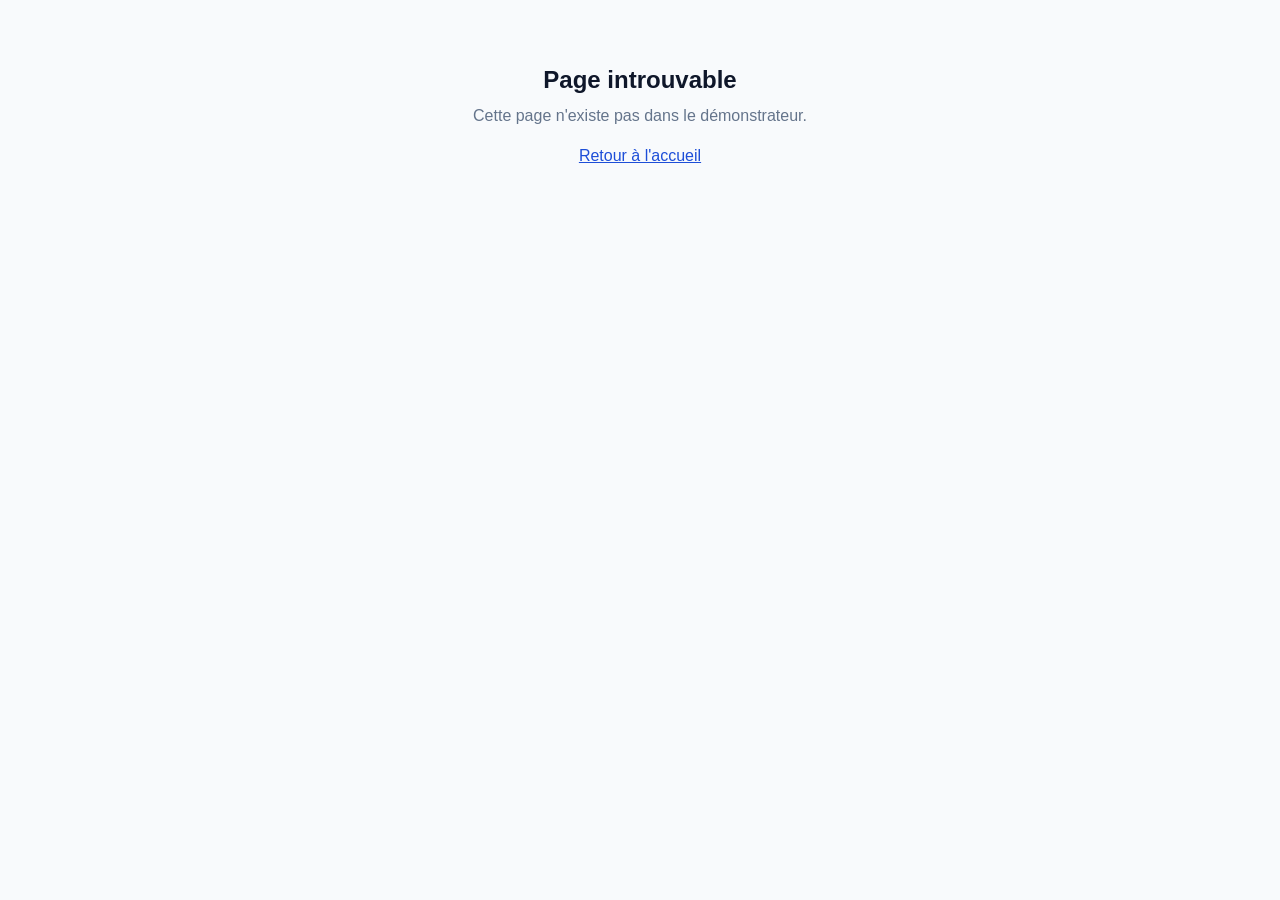
==== 404/index.html @ e0dd06ce "deploy: démonstrateur 07d9b73" ====
<!DOCTYPE html><html lang="fr-CH"><head><meta charSet="utf-8"/><meta name="viewport" content="width=device-width, initial-scale=1"/><link rel="stylesheet" href="/_next/static/chunks/36algj4gby494.css" data-precedence="next"/><link rel="preload" as="script" fetchPriority="low" href="/_next/static/chunks/1cq1qj4xeth47.js"/><script src="/_next/static/chunks/0_6jkbpk-fw45.js" async=""></script><script src="/_next/static/chunks/2whwbpfir5llt.js" async=""></script><script src="/_next/static/chunks/2mz5ivwfuxly3.js" async=""></script><script src="/_next/static/chunks/turbopack-3-ry682tkyiqk.js" async=""></script><script src="/_next/static/chunks/3727-02i72m06.js" async=""></script><script src="/_next/static/chunks/2d64q6y510tt-.js" async=""></script><meta name="robots" content="noindex"/><meta name="theme-color" content="#0B192C"/><title>PROPULSIO — Démonstrateur V0.1</title><meta name="description" content="Démonstrateur de la plateforme de régie immobilière PROPULSIO : cockpit gérant, Pulse Hub, Pulse Home et Pulse Pro, avec des données entièrement fictives."/><link rel="manifest" href="/manifest.webmanifest"/><meta name="robots" content="noindex, nofollow"/><link rel="icon" href="/icon.svg"/><script src="/_next/static/chunks/0cz1d0mv5g_q7.js" noModule=""></script></head><body><div hidden=""><!--$--><!--/$--></div><main class="mx-auto max-w-xl px-4 py-16 text-center"><h1 class="text-2xl font-semibold">Page introuvable</h1><p class="mt-2 text-ink-muted">Cette page n&#x27;existe pas dans le démonstrateur.</p><a class="mt-4 inline-block text-royal underline" href="/">Retour à l&#x27;accueil</a></main><!--$--><!--/$--><script id="_R_">(globalThis["TURBOPACK"] || (globalThis["TURBOPACK"] = [])).push({"otherChunks":["static/chunks/1cq1qj4xeth47.js","static/chunks/0_6jkbpk-fw45.js","static/chunks/2whwbpfir5llt.js","static/chunks/2mz5ivwfuxly3.js"],"runtimeModuleIds":[95637]});</script><script src="/_next/static/chunks/1cq1qj4xeth47.js" async=""></script><script>(self.__next_f=self.__next_f||[]).push([0])</script><script>self.__next_f.push([1,"1:\"$Sreact.fragment\"\n2:\"/_next/static/chunks/3727-02i72m06.js\"\n3:I[42194,[\"$2\"],\"default\"]\n4:I[5817,[\"$2\"],\"default\"]\n5:\"/_next/static/chunks/2d64q6y510tt-.js\"\n6:I[8505,[\"$2\",\"$5\"],\"\"]\na:I[13693,[\"$2\"],\"OutletBoundary\"]\nb:\"$Sreact.suspense\"\nd:\"ViewportBoundary\"\ne:I[13693,[\"$2\"],\"$d\"]\n10:\"MetadataBoundary\"\n11:I[13693,[\"$2\"],\"$10\"]\n13:I[35733,[\"$2\"],\"default\",1]\n:HL[\"/_next/static/chunks/36algj4gby494.css\",\"style\"]\n8:X\n9:[[\"children\",{\"s\":\"__PAGE__\",\"h\":512,\"d\":{\"r\":[\"$\",\"$1\",\"c\",{\"children\":[[\"$\",\"main\",null,{\"className\":\"mx-auto max-w-xl px-4 py-16 text-center\",\"children\":[[\"$\",\"h1\",null,{\"className\":\"text-2xl font-semibold\",\"children\":\"Page introuvable\"}],[\"$\",\"p\",null,{\"className\":\"mt-2 text-ink-muted\",\"children\":\"Cette page n'existe pas dans le démonstrateur.\"}],[\"$\",\"$L6\",null,{\"href\":\"/\",\"className\":\"mt-4 inline-block text-royal underline\",\"children\":\"Retour à l'accueil\"}]]}],[[\"$\",\"script\",\"script-0\",{\"src\":\"/_next/static/chunks/2d64q6y510tt-.js\",\"async\":true,\"nonce\":\"$undefined\"}]],[\"$\",\"$La\",null,{\"children\":[\"$\",\"$b\",null,{\"name\":\"Next.MetadataOutlet\",\"children\":\"$@c\"}]}]]}],\"p\":false,\"v\":null}}]]\n7:[[\"children\",{\"s\":\"/_not-found\",\"h\":512,\"d\":{\"r\":[\"$\",\"$1\",\"c\",{\"children\":[null,[\"$\",\"$L3\",null,{\"parallelRouterKey\":\"children\",\"error\":\"$undefined\",\"errorStyles\":\"$undefined\",\"errorScripts\":\"$undefined\",\"template\":[\"$\",\"$L4\",null,{}],\"templateStyles\":\"$undefined\",\"templateScripts\":\"$undefined\",\"notFound\":\"$undefined\",\"forbidden\":\"$undefined\",\"unauthorized\":\"$undefined\"}]]}],\"p\":false,\"v\":\"$8\"},\"c\":\"$Q9\"}]]\n"])</script><script>self.__next_f.push([1,"0:{\"P\":null,\"c\":[\"\",\"_not-found\",\"\"],\"q\":\"\",\"i\":false,\"t\":{\"t\":{\"s\":\"\",\"h\":528,\"d\":{\"r\":[\"$\",\"$1\",\"c\",{\"children\":[[[\"$\",\"link\",\"0\",{\"rel\":\"stylesheet\",\"href\":\"/_next/static/chunks/36algj4gby494.css\",\"precedence\":\"next\",\"crossOrigin\":\"$undefined\",\"nonce\":\"$undefined\"}],[\"$\",\"script\",\"script-0\",{\"src\":\"/_next/static/chunks/3727-02i72m06.js\",\"async\":true,\"nonce\":\"$undefined\"}]],[\"$\",\"html\",null,{\"lang\":\"fr-CH\",\"children\":[\"$\",\"body\",null,{\"children\":[\"$\",\"$L3\",null,{\"parallelRouterKey\":\"children\",\"error\":\"$undefined\",\"errorStyles\":\"$undefined\",\"errorScripts\":\"$undefined\",\"template\":[\"$\",\"$L4\",null,{}],\"templateStyles\":\"$undefined\",\"templateScripts\":\"$undefined\",\"notFound\":[[\"$\",\"main\",null,{\"className\":\"mx-auto max-w-xl px-4 py-16 text-center\",\"children\":[[\"$\",\"h1\",null,{\"className\":\"text-2xl font-semibold\",\"children\":\"Page introuvable\"}],[\"$\",\"p\",null,{\"className\":\"mt-2 text-ink-muted\",\"children\":\"Cette page n'existe pas dans le démonstrateur.\"}],[\"$\",\"$L6\",null,{\"href\":\"/\",\"className\":\"mt-4 inline-block text-royal underline\",\"children\":\"Retour à l'accueil\"}]]}],[]],\"forbidden\":\"$undefined\",\"unauthorized\":\"$undefined\"}]}]}]]}],\"p\":false,\"v\":null},\"c\":\"$Q7\"},\"h\":{\"r\":[\"$\",\"$1\",\"h\",{\"children\":[[\"$\",\"meta\",null,{\"name\":\"robots\",\"content\":\"noindex\"}],[\"$\",\"$Le\",null,{\"children\":\"$Lf\"}],[\"$\",\"$L11\",null,{\"children\":[[\"$\",\"div\",null,{\"hidden\":true,\"children\":[\"$\",\"$b\",null,{\"name\":\"Next.Metadata\",\"children\":\"$L12\"}]}],null]}],null]}],\"p\":false,\"v\":null}},\"m\":\"$undefined\",\"G\":[\"$13\",[[\"$\",\"link\",\"0\",{\"rel\":\"stylesheet\",\"href\":\"/_next/static/chunks/36algj4gby494.css\",\"precedence\":\"next\",\"crossOrigin\":\"$undefined\",\"nonce\":\"$undefined\"}]]],\"S\":true,\"r\":\"$undefined\",\"s\":\"$undefined\",\"a\":\"$undefined\",\"l\":\"$undefined\",\"p\":\"$undefined\",\"d\":\"$undefined\",\"b\":\"DPXhPSD0Ulr1evKCI569k\"}\n"])</script><script>self.__next_f.push([1,"8:C\nf:[[\"$\",\"meta\",\"0\",{\"charSet\":\"utf-8\"}],[\"$\",\"meta\",\"1\",{\"name\":\"viewport\",\"content\":\"width=device-width, initial-scale=1\"}],[\"$\",\"meta\",\"2\",{\"name\":\"theme-color\",\"content\":\"#0B192C\"}]]\n"])</script><script>self.__next_f.push([1,"14:I[14017,[\"$2\"],\"IconMark\"]\nc:null\n12:[[\"$\",\"title\",\"0\",{\"children\":\"PROPULSIO — Démonstrateur V0.1\"}],[\"$\",\"meta\",\"1\",{\"name\":\"description\",\"content\":\"Démonstrateur de la plateforme de régie immobilière PROPULSIO : cockpit gérant, Pulse Hub, Pulse Home et Pulse Pro, avec des données entièrement fictives.\"}],[\"$\",\"link\",\"2\",{\"rel\":\"manifest\",\"href\":\"/manifest.webmanifest\",\"crossOrigin\":\"$undefined\"}],[\"$\",\"meta\",\"3\",{\"name\":\"robots\",\"content\":\"noindex, nofollow\"}],[\"$\",\"link\",\"4\",{\"rel\":\"icon\",\"href\":\"/icon.svg\"}],[\"$\",\"$L14\",\"5\",{}]]\n"])</script></body></html>
---- _next/static/chunks/36algj4gby494.css ----
@layer properties{@supports (((-webkit-hyphens:none)) and (not (margin-trim:inline))) or ((-moz-orient:inline) and (not (color:rgb(from red r g b)))){*,:before,:after,::backdrop{--tw-rotate-x:initial;--tw-rotate-y:initial;--tw-rotate-z:initial;--tw-skew-x:initial;--tw-skew-y:initial;--tw-space-y-reverse:0;--tw-divide-y-reverse:0;--tw-border-style:solid;--tw-leading:initial;--tw-font-weight:initial;--tw-tracking:initial;--tw-ordinal:initial;--tw-slashed-zero:initial;--tw-numeric-figure:initial;--tw-numeric-spacing:initial;--tw-numeric-fraction:initial;--tw-shadow:0 0 #0000;--tw-shadow-color:initial;--tw-shadow-alpha:100%;--tw-inset-shadow:0 0 #0000;--tw-inset-shadow-color:initial;--tw-inset-shadow-alpha:100%;--tw-ring-color:initial;--tw-ring-shadow:0 0 #0000;--tw-inset-ring-color:initial;--tw-inset-ring-shadow:0 0 #0000;--tw-ring-inset:initial;--tw-ring-offset-width:0px;--tw-ring-offset-color:#fff;--tw-ring-offset-shadow:0 0 #0000;--tw-outline-style:solid}}}@layer theme{:root,:host{--color-white:#fff;--spacing:.25rem;--container-xs:20rem;--container-xl:36rem;--container-2xl:42rem;--container-3xl:48rem;--container-6xl:72rem;--text-xs:.75rem;--text-xs--line-height:calc(1 / .75);--text-sm:.875rem;--text-sm--line-height:calc(1.25 / .875);--text-base:1rem;--text-base--line-height:calc(1.5 / 1);--text-lg:1.125rem;--text-lg--line-height:calc(1.75 / 1.125);--text-xl:1.25rem;--text-xl--line-height:calc(1.75 / 1.25);--text-2xl:1.5rem;--text-2xl--line-height:calc(2 / 1.5);--text-3xl:1.875rem;--text-3xl--line-height:calc(2.25 / 1.875);--text-4xl:2.25rem;--text-4xl--line-height:calc(2.5 / 2.25);--font-weight-medium:500;--font-weight-semibold:600;--tracking-wide:.025em;--leading-tight:1.25;--radius-md:.375rem;--radius-lg:.5rem;--default-transition-duration:.15s;--default-transition-timing-function:cubic-bezier(.4, 0, .2, 1);--default-font-family:"Helvetica Neue", "Inter", Helvetica, Arial, sans-serif;--default-mono-font-family:"JetBrains Mono", Menlo, monospace}}@layer base{*,:after,:before,::backdrop{box-sizing:border-box;border:0 solid;margin:0;padding:0}::file-selector-button{box-sizing:border-box;border:0 solid;margin:0;padding:0}html,:host{-webkit-text-size-adjust:100%;tab-size:4;line-height:1.5;font-family:var(--default-font-family,-apple-system, BlinkMacSystemFont, "Segoe UI", Roboto, "Helvetica Neue", "Noto Sans", Arial, sans-serif, "Apple Color Emoji", "Segoe UI Emoji", "Segoe UI Symbol", "Noto Color Emoji");font-feature-settings:var(--default-font-feature-settings,normal);font-variation-settings:var(--default-font-variation-settings,normal);-webkit-tap-highlight-color:transparent}hr{height:0;color:inherit;border-top-width:1px}abbr:where([title]){-webkit-text-decoration:underline dotted;text-decoration:underline dotted}h1,h2,h3,h4,h5,h6{font-size:inherit;font-weight:inherit}a{color:inherit;-webkit-text-decoration:inherit;-webkit-text-decoration:inherit;-webkit-text-decoration:inherit;-webkit-text-decoration:inherit;text-decoration:inherit}b,strong{font-weight:bolder}code,kbd,samp,pre{font-family:var(--default-mono-font-family,ui-monospace, SFMono-Regular, Menlo, Monaco, Consolas, "Liberation Mono", "Courier New", monospace);font-feature-settings:var(--default-mono-font-feature-settings,normal);font-variation-settings:var(--default-mono-font-variation-settings,normal);font-size:1em}small{font-size:80%}sub,sup{vertical-align:baseline;font-size:75%;line-height:0;position:relative}sub{bottom:-.25em}sup{top:-.5em}table{text-indent:0;border-color:inherit;border-collapse:collapse}:-moz-focusring:where(:not(iframe)){outline:auto}progress{vertical-align:baseline}summary{display:list-item}ol,ul,menu{list-style:none}img,svg,video,canvas,audio,iframe,embed,object{vertical-align:middle;display:block}img,video{max-width:100%;height:auto}button,input,select,optgroup,textarea{font:inherit;font-feature-settings:inherit;font-variation-settings:inherit;letter-spacing:inherit;color:inherit;opacity:1;background-color:#0000;border-radius:0}::file-selector-button{font:inherit;font-feature-settings:inherit;font-variation-settings:inherit;letter-spacing:inherit;color:inherit;opacity:1;background-color:#0000;border-radius:0}:where(select:is([multiple],[size])) optgroup{font-weight:bolder}:where(select:is([multiple],[size])) optgroup option{padding-inline-start:20px}::file-selector-button{margin-inline-end:4px}::placeholder{opacity:1}@supports (not ((-webkit-appearance:-apple-pay-button))) or (contain-intrinsic-size:1px){::placeholder{color:currentColor}@supports (color:color-mix(in lab, red, red)){::placeholder{color:color-mix(in oklab, currentcolor 50%, transparent)}}}textarea{resize:vertical}::-webkit-search-decoration{-webkit-appearance:none}::-webkit-date-and-time-value{min-height:1lh;text-align:inherit}::-webkit-datetime-edit{display:inline-flex}::-webkit-datetime-edit-fields-wrapper{padding:0}::-webkit-datetime-edit{padding-block:0}::-webkit-datetime-edit-year-field{padding-block:0}::-webkit-datetime-edit-month-field{padding-block:0}::-webkit-datetime-edit-day-field{padding-block:0}::-webkit-datetime-edit-hour-field{padding-block:0}::-webkit-datetime-edit-minute-field{padding-block:0}::-webkit-datetime-edit-second-field{padding-block:0}::-webkit-datetime-edit-millisecond-field{padding-block:0}::-webkit-datetime-edit-meridiem-field{padding-block:0}::-webkit-calendar-picker-indicator{line-height:1}:-moz-ui-invalid{box-shadow:none}button,input:where([type=button],[type=reset],[type=submit]){appearance:button}::file-selector-button{appearance:button}::-webkit-inner-spin-button{height:auto}::-webkit-outer-spin-button{height:auto}[hidden]:where(:not([hidden=until-found])){display:none!important}}@layer components;@layer utilities{.visible{visibility:visible}.sr-only{clip-path:inset(50%);white-space:nowrap;border-width:0;width:1px;height:1px;margin:-1px;padding:0;position:absolute;overflow:hidden}.mx-auto{margin-inline:auto}.-mt-2{margin-top:calc(var(--spacing) * -2)}.mt-0\.5{margin-top:calc(var(--spacing) * .5)}.mt-1{margin-top:var(--spacing)}.mt-1\.5{margin-top:calc(var(--spacing) * 1.5)}.mt-2{margin-top:calc(var(--spacing) * 2)}.mt-3{margin-top:calc(var(--spacing) * 3)}.mt-4{margin-top:calc(var(--spacing) * 4)}.mt-6{margin-top:calc(var(--spacing) * 6)}.mb-3{margin-bottom:calc(var(--spacing) * 3)}.ml-auto{margin-left:auto}.line-clamp-2{-webkit-line-clamp:2;-webkit-box-orient:vertical;display:-webkit-box;overflow:hidden}.block{display:block}.flex{display:flex}.grid{display:grid}.hidden{display:none}.inline-block{display:inline-block}.inline-flex{display:inline-flex}.size-2{width:calc(var(--spacing) * 2);height:calc(var(--spacing) * 2)}.size-3\.5{width:calc(var(--spacing) * 3.5);height:calc(var(--spacing) * 3.5)}.size-4{width:calc(var(--spacing) * 4);height:calc(var(--spacing) * 4)}.size-5{width:calc(var(--spacing) * 5);height:calc(var(--spacing) * 5)}.size-6{width:calc(var(--spacing) * 6);height:calc(var(--spacing) * 6)}.size-7{width:calc(var(--spacing) * 7);height:calc(var(--spacing) * 7)}.size-20{width:calc(var(--spacing) * 20);height:calc(var(--spacing) * 20)}.h-1\.5{height:calc(var(--spacing) * 1.5)}.h-2{height:calc(var(--spacing) * 2)}.h-6{height:calc(var(--spacing) * 6)}.h-7{height:calc(var(--spacing) * 7)}.h-8{height:calc(var(--spacing) * 8)}.h-9{height:calc(var(--spacing) * 9)}.h-10{height:calc(var(--spacing) * 10)}.h-12{height:calc(var(--spacing) * 12)}.h-full{height:100%}.min-h-dvh{min-height:100dvh}.w-36{width:calc(var(--spacing) * 36)}.w-auto{width:auto}.w-full{width:100%}.max-w-2xl{max-width:var(--container-2xl)}.max-w-3xl{max-width:var(--container-3xl)}.max-w-6xl{max-width:var(--container-6xl)}.max-w-xl{max-width:var(--container-xl)}.max-w-xs{max-width:var(--container-xs)}.min-w-0{min-width:0}.min-w-\[720px\]{min-width:720px}.min-w-\[760px\]{min-width:760px}.flex-1{flex:1}.shrink-0{flex-shrink:0}.transform{transform:var(--tw-rotate-x,) var(--tw-rotate-y,) var(--tw-rotate-z,) var(--tw-skew-x,) var(--tw-skew-y,)}.cursor-pointer{cursor:pointer}.list-decimal{list-style-type:decimal}.list-disc{list-style-type:disc}.grid-cols-2{grid-template-columns:repeat(2,minmax(0,1fr))}.flex-col{flex-direction:column}.flex-wrap{flex-wrap:wrap}.items-baseline{align-items:baseline}.items-center{align-items:center}.items-end{align-items:flex-end}.items-start{align-items:flex-start}.justify-between{justify-content:space-between}.justify-center{justify-content:center}.gap-1{gap:var(--spacing)}.gap-1\.5{gap:calc(var(--spacing) * 1.5)}.gap-2{gap:calc(var(--spacing) * 2)}.gap-3{gap:calc(var(--spacing) * 3)}.gap-4{gap:calc(var(--spacing) * 4)}.gap-5{gap:calc(var(--spacing) * 5)}:where(.space-y-0\.5>:not(:last-child)){--tw-space-y-reverse:0;margin-block-start:calc(calc(var(--spacing) * .5) * var(--tw-space-y-reverse));margin-block-end:calc(calc(var(--spacing) * .5) * calc(1 - var(--tw-space-y-reverse)))}:where(.space-y-1>:not(:last-child)){--tw-space-y-reverse:0;margin-block-start:calc(var(--spacing) * var(--tw-space-y-reverse));margin-block-end:calc(var(--spacing) * calc(1 - var(--tw-space-y-reverse)))}:where(.space-y-2>:not(:last-child)){--tw-space-y-reverse:0;margin-block-start:calc(calc(var(--spacing) * 2) * var(--tw-space-y-reverse));margin-block-end:calc(calc(var(--spacing) * 2) * calc(1 - var(--tw-space-y-reverse)))}:where(.space-y-3>:not(:last-child)){--tw-space-y-reverse:0;margin-block-start:calc(calc(var(--spacing) * 3) * var(--tw-space-y-reverse));margin-block-end:calc(calc(var(--spacing) * 3) * calc(1 - var(--tw-space-y-reverse)))}:where(.space-y-4>:not(:last-child)){--tw-space-y-reverse:0;margin-block-start:calc(calc(var(--spacing) * 4) * var(--tw-space-y-reverse));margin-block-end:calc(calc(var(--spacing) * 4) * calc(1 - var(--tw-space-y-reverse)))}:where(.space-y-5>:not(:last-child)){--tw-space-y-reverse:0;margin-block-start:calc(calc(var(--spacing) * 5) * var(--tw-space-y-reverse));margin-block-end:calc(calc(var(--spacing) * 5) * calc(1 - var(--tw-space-y-reverse)))}:where(.space-y-6>:not(:last-child)){--tw-space-y-reverse:0;margin-block-start:calc(calc(var(--spacing) * 6) * var(--tw-space-y-reverse));margin-block-end:calc(calc(var(--spacing) * 6) * calc(1 - var(--tw-space-y-reverse)))}:where(.space-y-10>:not(:last-child)){--tw-space-y-reverse:0;margin-block-start:calc(calc(var(--spacing) * 10) * var(--tw-space-y-reverse));margin-block-end:calc(calc(var(--spacing) * 10) * calc(1 - var(--tw-space-y-reverse)))}.gap-x-2{column-gap:calc(var(--spacing) * 2)}.gap-x-4{column-gap:calc(var(--spacing) * 4)}.gap-y-1{row-gap:var(--spacing)}.gap-y-2{row-gap:calc(var(--spacing) * 2)}:where(.divide-y>:not(:last-child)){--tw-divide-y-reverse:0;border-bottom-style:var(--tw-border-style);border-top-style:var(--tw-border-style);border-top-width:calc(1px * var(--tw-divide-y-reverse));border-bottom-width:calc(1px * calc(1 - var(--tw-divide-y-reverse)))}:where(.divide-line>:not(:last-child)){border-color:var(--border-subtle)}.truncate{text-overflow:ellipsis;white-space:nowrap;overflow:hidden}.overflow-hidden{overflow:hidden}.overflow-x-auto{overflow-x:auto}.rounded-full{border-radius:2147483647px}.rounded-lg{border-radius:var(--radius-lg)}.rounded-md{border-radius:var(--radius-md)}.border{border-style:var(--tw-border-style);border-width:1px}.border-t{border-top-style:var(--tw-border-style);border-top-width:1px}.border-b{border-bottom-style:var(--tw-border-style);border-bottom-width:1px}.border-b-2{border-bottom-style:var(--tw-border-style);border-bottom-width:2px}.border-dashed{--tw-border-style:dashed;border-style:dashed}.border-ai-border{border-color:var(--state-ai-border)}.border-critical-border{border-color:var(--state-critical-border)}.border-human-border{border-color:var(--state-human-border)}.border-inherit{border-color:inherit}.border-line{border-color:var(--border-subtle)}.border-line-dark{border-color:var(--border-dark)}.border-ok-border{border-color:var(--state-ok-border)}.border-pulse{border-color:var(--cyan-pulse)}.border-royal{border-color:var(--royal-blue)}.border-transparent{border-color:#0000}.bg-ai-bg{background-color:var(--state-ai-bg)}.bg-canvas{background-color:var(--bg-canvas)}.bg-critical-bg{background-color:var(--state-critical-bg)}.bg-critical-text{background-color:var(--state-critical-text)}.bg-cyan-dark{background-color:var(--cyan-dark)}.bg-human-bg{background-color:var(--state-human-bg)}.bg-ink-light{background-color:var(--text-muted-light)}.bg-muted{background-color:var(--bg-muted)}.bg-navy{background-color:var(--navy-primary)}.bg-navy-card{background-color:var(--navy-card)}.bg-navy-deep{background-color:var(--navy-deep)}.bg-ok-bg{background-color:var(--state-ok-bg)}.bg-pulse{background-color:var(--cyan-pulse)}.bg-royal{background-color:var(--royal-blue)}.bg-surface{background-color:var(--bg-surface)}.object-cover{object-fit:cover}.p-1{padding:var(--spacing)}.p-2{padding:calc(var(--spacing) * 2)}.p-3{padding:calc(var(--spacing) * 3)}.p-4{padding:calc(var(--spacing) * 4)}.p-5{padding:calc(var(--spacing) * 5)}.px-2{padding-inline:calc(var(--spacing) * 2)}.px-3{padding-inline:calc(var(--spacing) * 3)}.px-4{padding-inline:calc(var(--spacing) * 4)}.px-6{padding-inline:calc(var(--spacing) * 6)}.py-0\.5{padding-block:calc(var(--spacing) * .5)}.py-1{padding-block:var(--spacing)}.py-1\.5{padding-block:calc(var(--spacing) * 1.5)}.py-2{padding-block:calc(var(--spacing) * 2)}.py-3{padding-block:calc(var(--spacing) * 3)}.py-6{padding-block:calc(var(--spacing) * 6)}.py-10{padding-block:calc(var(--spacing) * 10)}.py-12{padding-block:calc(var(--spacing) * 12)}.py-16{padding-block:calc(var(--spacing) * 16)}.pt-0\.5{padding-top:calc(var(--spacing) * .5)}.pt-1{padding-top:var(--spacing)}.pt-3{padding-top:calc(var(--spacing) * 3)}.pb-2{padding-bottom:calc(var(--spacing) * 2)}.pl-5{padding-left:calc(var(--spacing) * 5)}.text-center{text-align:center}.text-left{text-align:left}.text-right{text-align:right}.align-top{vertical-align:top}.font-mono{font-family:JetBrains Mono,Menlo,monospace}.text-2xl{font-size:var(--text-2xl);line-height:var(--tw-leading,var(--text-2xl--line-height))}.text-3xl{font-size:var(--text-3xl);line-height:var(--tw-leading,var(--text-3xl--line-height))}.text-base{font-size:var(--text-base);line-height:var(--tw-leading,var(--text-base--line-height))}.text-lg{font-size:var(--text-lg);line-height:var(--tw-leading,var(--text-lg--line-height))}.text-sm{font-size:var(--text-sm);line-height:var(--tw-leading,var(--text-sm--line-height))}.text-xl{font-size:var(--text-xl);line-height:var(--tw-leading,var(--text-xl--line-height))}.text-xs{font-size:var(--text-xs);line-height:var(--tw-leading,var(--text-xs--line-height))}.text-\[11px\]{font-size:11px}.leading-8{--tw-leading:calc(var(--spacing) * 8);line-height:calc(var(--spacing) * 8)}.leading-tight{--tw-leading:var(--leading-tight);line-height:var(--leading-tight)}.font-medium{--tw-font-weight:var(--font-weight-medium);font-weight:var(--font-weight-medium)}.font-semibold{--tw-font-weight:var(--font-weight-semibold);font-weight:var(--font-weight-semibold)}.tracking-wide{--tw-tracking:var(--tracking-wide);letter-spacing:var(--tracking-wide)}.whitespace-nowrap{white-space:nowrap}.text-ai-text{color:var(--state-ai-text)}.text-critical-text{color:var(--state-critical-text)}.text-cyan-dark{color:var(--cyan-dark)}.text-cyan-light{color:var(--cyan-light)}.text-human-text{color:var(--state-human-text)}.text-ice{color:var(--ice-tint)}.text-ink{color:var(--text-primary)}.text-ink-2{color:var(--text-secondary)}.text-ink-light{color:var(--text-muted-light)}.text-ink-muted{color:var(--text-muted)}.text-ok-text{color:var(--state-ok-text)}.text-royal{color:var(--royal-blue)}.text-white{color:var(--color-white)}.uppercase{text-transform:uppercase}.tabular-nums{--tw-numeric-spacing:tabular-nums;font-variant-numeric:var(--tw-ordinal,) var(--tw-slashed-zero,) var(--tw-numeric-figure,) var(--tw-numeric-spacing,) var(--tw-numeric-fraction,)}.underline{text-decoration-line:underline}.underline-offset-2{text-underline-offset:2px}.shadow{--tw-shadow:0 1px 3px 0 var(--tw-shadow-color,#0000001a), 0 1px 2px -1px var(--tw-shadow-color,#0000001a);box-shadow:var(--tw-inset-shadow), var(--tw-inset-ring-shadow), var(--tw-ring-offset-shadow), var(--tw-ring-shadow), var(--tw-shadow)}.transition-colors{transition-property:color,background-color,border-color,outline-color,text-decoration-color,fill,stroke,--tw-gradient-from,--tw-gradient-via,--tw-gradient-to;transition-timing-function:var(--tw-ease,var(--default-transition-timing-function));transition-duration:var(--tw-duration,var(--default-transition-duration))}@media (hover:hover){.hover\:border-royal:hover{border-color:var(--royal-blue)}.hover\:bg-\[\#1e40af\]:hover{background-color:#1e40af}.hover\:bg-\[\#fee2e2\]:hover{background-color:#fee2e2}.hover\:bg-ai-bg:hover{background-color:var(--state-ai-bg)}.hover\:bg-muted:hover{background-color:var(--bg-muted)}.hover\:bg-navy-card:hover{background-color:var(--navy-card)}.hover\:bg-ok-bg:hover{background-color:var(--state-ok-bg)}.hover\:text-ink:hover{color:var(--text-primary)}.hover\:text-white:hover{color:var(--color-white)}.hover\:underline:hover{text-decoration-line:underline}}.focus-visible\:outline-2:focus-visible{outline-style:var(--tw-outline-style);outline-width:2px}.focus-visible\:outline-offset-2:focus-visible{outline-offset:2px}.focus-visible\:outline-critical-text:focus-visible{outline-color:var(--state-critical-text)}.focus-visible\:outline-pulse:focus-visible{outline-color:var(--cyan-pulse)}.focus-visible\:outline-royal:focus-visible{outline-color:var(--royal-blue)}.disabled\:cursor-not-allowed:disabled{cursor:not-allowed}.disabled\:opacity-50:disabled{opacity:.5}@media (min-width:40rem){.sm\:col-span-2{grid-column:span 2/span 2}.sm\:inline{display:inline}.sm\:grid-cols-2{grid-template-columns:repeat(2,minmax(0,1fr))}.sm\:grid-cols-3{grid-template-columns:repeat(3,minmax(0,1fr))}.sm\:grid-cols-\[10rem_1fr_auto\]{grid-template-columns:10rem 1fr auto}.sm\:gap-3{gap:calc(var(--spacing) * 3)}.sm\:py-16{padding-block:calc(var(--spacing) * 16)}.sm\:text-4xl{font-size:var(--text-4xl);line-height:var(--tw-leading,var(--text-4xl--line-height))}.sm\:text-xs{font-size:var(--text-xs);line-height:var(--tw-leading,var(--text-xs--line-height))}}@media (min-width:48rem){.md\:grid-cols-3{grid-template-columns:repeat(3,minmax(0,1fr))}}@media (min-width:64rem){.lg\:grid-cols-2{grid-template-columns:repeat(2,minmax(0,1fr))}.lg\:grid-cols-4{grid-template-columns:repeat(4,minmax(0,1fr))}.lg\:grid-cols-5{grid-template-columns:repeat(5,minmax(0,1fr))}.lg\:grid-cols-\[minmax\(0\,2fr\)_minmax\(0\,3fr\)\]{grid-template-columns:minmax(0,2fr) minmax(0,3fr)}.lg\:grid-cols-\[minmax\(0\,3fr\)_minmax\(0\,2fr\)\]{grid-template-columns:minmax(0,3fr) minmax(0,2fr)}}}:root{--bg-canvas:#f8fafc;--bg-surface:#fff;--bg-muted:#f1f5f9;--border-subtle:#cbd5e1;--navy-deep:#060d1a;--navy-primary:#0b192c;--navy-card:#102542;--border-dark:#1e3a5f;--royal-blue:#1d4ed8;--cyan-dark:#0284c7;--cyan-pulse:#38bdf8;--cyan-light:#7dd3fc;--ice-tint:#e0f2fe;--text-primary:#0f172a;--text-secondary:#1e293b;--text-muted:#64748b;--text-muted-light:#94a3b8;--state-ok-text:#0284c7;--state-ok-bg:#e0f2fe;--state-ok-border:#7dd3fc;--state-ai-text:#1d4ed8;--state-ai-bg:#eff6ff;--state-ai-border:#93c5fd;--state-human-text:#0b192c;--state-human-bg:#e2e8f0;--state-human-border:#64748b;--state-critical-text:#991b1b;--state-critical-bg:#fef2f2;--state-critical-border:#fca5a5}html{background:var(--bg-canvas);color:var(--text-primary);-webkit-font-smoothing:antialiased;font-family:Helvetica Neue,Inter,Helvetica,Arial,sans-serif}body{background:var(--bg-canvas);min-height:100dvh}:focus-visible{outline:2px solid var(--royal-blue);outline-offset:2px}.tabular-nums{font-variant-numeric:tabular-nums}@property --tw-rotate-x{syntax:"*";inherits:false}@property --tw-rotate-y{syntax:"*";inherits:false}@property --tw-rotate-z{syntax:"*";inherits:false}@property --tw-skew-x{syntax:"*";inherits:false}@property --tw-skew-y{syntax:"*";inherits:false}@property --tw-space-y-reverse{syntax:"*";inherits:false;initial-value:0}@property --tw-divide-y-reverse{syntax:"*";inherits:false;initial-value:0}@property --tw-border-style{syntax:"*";inherits:false;initial-value:solid}@property --tw-leading{syntax:"*";inherits:false}@property --tw-font-weight{syntax:"*";inherits:false}@property --tw-tracking{syntax:"*";inherits:false}@property --tw-ordinal{syntax:"*";inherits:false}@property --tw-slashed-zero{syntax:"*";inherits:false}@property --tw-numeric-figure{syntax:"*";inherits:false}@property --tw-numeric-spacing{syntax:"*";inherits:false}@property --tw-numeric-fraction{syntax:"*";inherits:false}@property --tw-shadow{syntax:"*";inherits:false;initial-value:0 0 #0000}@property --tw-shadow-color{syntax:"*";inherits:false}@property --tw-shadow-alpha{syntax:"<percentage>";inherits:false;initial-value:100%}@property --tw-inset-shadow{syntax:"*";inherits:false;initial-value:0 0 #0000}@property --tw-inset-shadow-color{syntax:"*";inherits:false}@property --tw-inset-shadow-alpha{syntax:"<percentage>";inherits:false;initial-value:100%}@property --tw-ring-color{syntax:"*";inherits:false}@property --tw-ring-shadow{syntax:"*";inherits:false;initial-value:0 0 #0000}@property --tw-inset-ring-color{syntax:"*";inherits:false}@property --tw-inset-ring-shadow{syntax:"*";inherits:false;initial-value:0 0 #0000}@property --tw-ring-inset{syntax:"*";inherits:false}@property --tw-ring-offset-width{syntax:"<length>";inherits:false;initial-value:0}@property --tw-ring-offset-color{syntax:"*";inherits:false;initial-value:#fff}@property --tw-ring-offset-shadow{syntax:"*";inherits:false;initial-value:0 0 #0000}@property --tw-outline-style{syntax:"*";inherits:false;initial-value:solid}
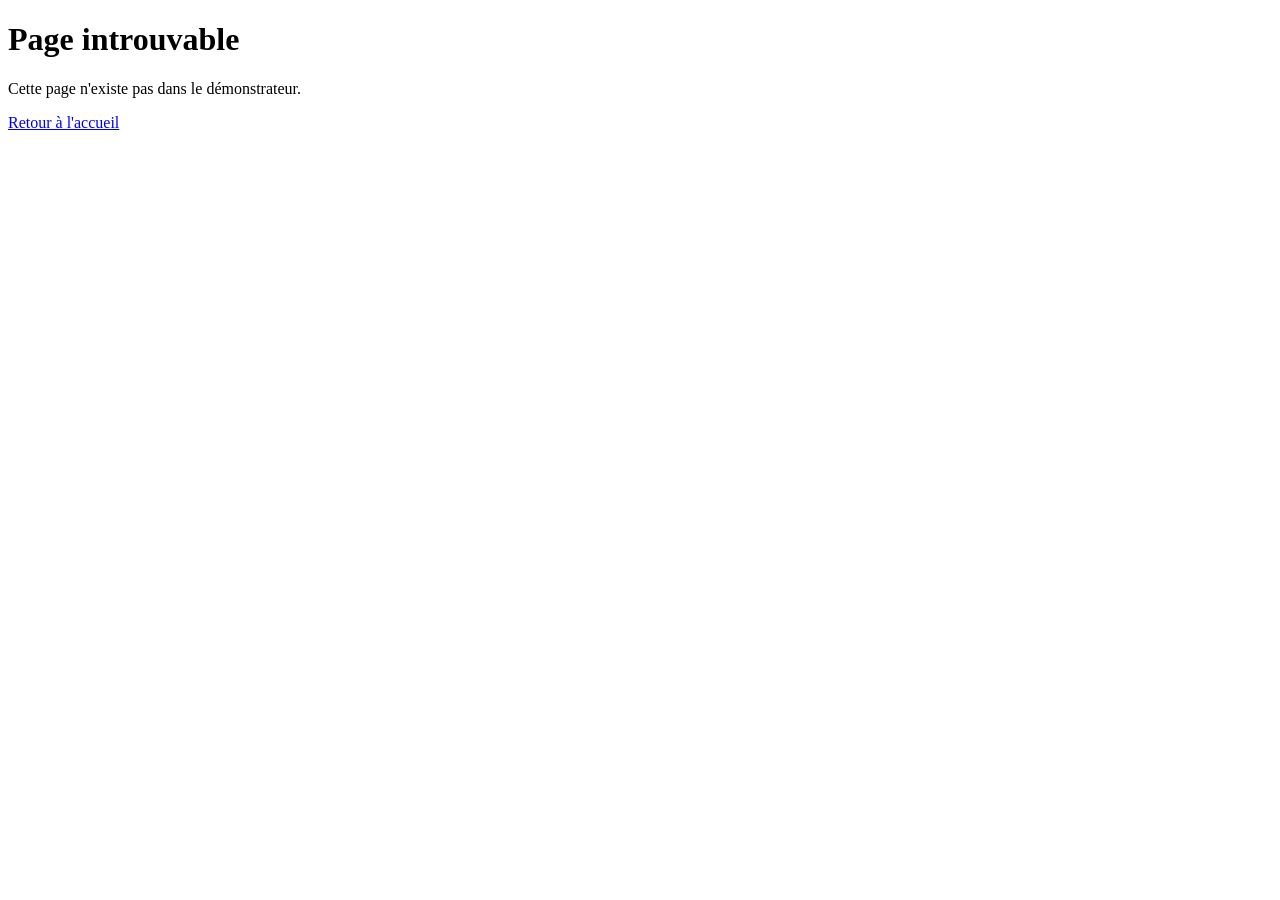
==== commit 1a1d0b16: "deploy: démonstrateur 06a1441" ====
--- a/404/index.html
+++ b/404/index.html
@@ -1 +1 @@
-<!DOCTYPE html><html lang="fr-CH"><head><meta charSet="utf-8"/><meta name="viewport" content="width=device-width, initial-scale=1"/><link rel="stylesheet" href="/_next/static/chunks/36algj4gby494.css" data-precedence="next"/><link rel="preload" as="script" fetchPriority="low" href="/_next/static/chunks/1cq1qj4xeth47.js"/><script src="/_next/static/chunks/0_6jkbpk-fw45.js" async=""></script><script src="/_next/static/chunks/2whwbpfir5llt.js" async=""></script><script src="/_next/static/chunks/2mz5ivwfuxly3.js" async=""></script><script src="/_next/static/chunks/turbopack-3-ry682tkyiqk.js" async=""></script><script src="/_next/static/chunks/3727-02i72m06.js" async=""></script><script src="/_next/static/chunks/2d64q6y510tt-.js" async=""></script><meta name="robots" content="noindex"/><meta name="theme-color" content="#0B192C"/><title>PROPULSIO — Démonstrateur V0.1</title><meta name="description" content="Démonstrateur de la plateforme de régie immobilière PROPULSIO : cockpit gérant, Pulse Hub, Pulse Home et Pulse Pro, avec des données entièrement fictives."/><link rel="manifest" href="/manifest.webmanifest"/><meta name="robots" content="noindex, nofollow"/><link rel="icon" href="/icon.svg"/><script src="/_next/static/chunks/0cz1d0mv5g_q7.js" noModule=""></script></head><body><div hidden=""><!--$--><!--/$--></div><main class="mx-auto max-w-xl px-4 py-16 text-center"><h1 class="text-2xl font-semibold">Page introuvable</h1><p class="mt-2 text-ink-muted">Cette page n&#x27;existe pas dans le démonstrateur.</p><a class="mt-4 inline-block text-royal underline" href="/">Retour à l&#x27;accueil</a></main><!--$--><!--/$--><script id="_R_">(globalThis["TURBOPACK"] || (globalThis["TURBOPACK"] = [])).push({"otherChunks":["static/chunks/1cq1qj4xeth47.js","static/chunks/0_6jkbpk-fw45.js","static/chunks/2whwbpfir5llt.js","static/chunks/2mz5ivwfuxly3.js"],"runtimeModuleIds":[95637]});</script><script src="/_next/static/chunks/1cq1qj4xeth47.js" async=""></script><script>(self.__next_f=self.__next_f||[]).push([0])</script><script>self.__next_f.push([1,"1:\"$Sreact.fragment\"\n2:\"/_next/static/chunks/3727-02i72m06.js\"\n3:I[42194,[\"$2\"],\"default\"]\n4:I[5817,[\"$2\"],\"default\"]\n5:\"/_next/static/chunks/2d64q6y510tt-.js\"\n6:I[8505,[\"$2\",\"$5\"],\"\"]\na:I[13693,[\"$2\"],\"OutletBoundary\"]\nb:\"$Sreact.suspense\"\nd:\"ViewportBoundary\"\ne:I[13693,[\"$2\"],\"$d\"]\n10:\"MetadataBoundary\"\n11:I[13693,[\"$2\"],\"$10\"]\n13:I[35733,[\"$2\"],\"default\",1]\n:HL[\"/_next/static/chunks/36algj4gby494.css\",\"style\"]\n8:X\n9:[[\"children\",{\"s\":\"__PAGE__\",\"h\":512,\"d\":{\"r\":[\"$\",\"$1\",\"c\",{\"children\":[[\"$\",\"main\",null,{\"className\":\"mx-auto max-w-xl px-4 py-16 text-center\",\"children\":[[\"$\",\"h1\",null,{\"className\":\"text-2xl font-semibold\",\"children\":\"Page introuvable\"}],[\"$\",\"p\",null,{\"className\":\"mt-2 text-ink-muted\",\"children\":\"Cette page n'existe pas dans le démonstrateur.\"}],[\"$\",\"$L6\",null,{\"href\":\"/\",\"className\":\"mt-4 inline-block text-royal underline\",\"children\":\"Retour à l'accueil\"}]]}],[[\"$\",\"script\",\"script-0\",{\"src\":\"/_next/static/chunks/2d64q6y510tt-.js\",\"async\":true,\"nonce\":\"$undefined\"}]],[\"$\",\"$La\",null,{\"children\":[\"$\",\"$b\",null,{\"name\":\"Next.MetadataOutlet\",\"children\":\"$@c\"}]}]]}],\"p\":false,\"v\":null}}]]\n7:[[\"children\",{\"s\":\"/_not-found\",\"h\":512,\"d\":{\"r\":[\"$\",\"$1\",\"c\",{\"children\":[null,[\"$\",\"$L3\",null,{\"parallelRouterKey\":\"children\",\"error\":\"$undefined\",\"errorStyles\":\"$undefined\",\"errorScripts\":\"$undefined\",\"template\":[\"$\",\"$L4\",null,{}],\"templateStyles\":\"$undefined\",\"templateScripts\":\"$undefined\",\"notFound\":\"$undefined\",\"forbidden\":\"$undefined\",\"unauthorized\":\"$undefined\"}]]}],\"p\":false,\"v\":\"$8\"},\"c\":\"$Q9\"}]]\n"])</script><script>self.__next_f.push([1,"0:{\"P\":null,\"c\":[\"\",\"_not-found\",\"\"],\"q\":\"\",\"i\":false,\"t\":{\"t\":{\"s\":\"\",\"h\":528,\"d\":{\"r\":[\"$\",\"$1\",\"c\",{\"children\":[[[\"$\",\"link\",\"0\",{\"rel\":\"stylesheet\",\"href\":\"/_next/static/chunks/36algj4gby494.css\",\"precedence\":\"next\",\"crossOrigin\":\"$undefined\",\"nonce\":\"$undefined\"}],[\"$\",\"script\",\"script-0\",{\"src\":\"/_next/static/chunks/3727-02i72m06.js\",\"async\":true,\"nonce\":\"$undefined\"}]],[\"$\",\"html\",null,{\"lang\":\"fr-CH\",\"children\":[\"$\",\"body\",null,{\"children\":[\"$\",\"$L3\",null,{\"parallelRouterKey\":\"children\",\"error\":\"$undefined\",\"errorStyles\":\"$undefined\",\"errorScripts\":\"$undefined\",\"template\":[\"$\",\"$L4\",null,{}],\"templateStyles\":\"$undefined\",\"templateScripts\":\"$undefined\",\"notFound\":[[\"$\",\"main\",null,{\"className\":\"mx-auto max-w-xl px-4 py-16 text-center\",\"children\":[[\"$\",\"h1\",null,{\"className\":\"text-2xl font-semibold\",\"children\":\"Page introuvable\"}],[\"$\",\"p\",null,{\"className\":\"mt-2 text-ink-muted\",\"children\":\"Cette page n'existe pas dans le démonstrateur.\"}],[\"$\",\"$L6\",null,{\"href\":\"/\",\"className\":\"mt-4 inline-block text-royal underline\",\"children\":\"Retour à l'accueil\"}]]}],[]],\"forbidden\":\"$undefined\",\"unauthorized\":\"$undefined\"}]}]}]]}],\"p\":false,\"v\":null},\"c\":\"$Q7\"},\"h\":{\"r\":[\"$\",\"$1\",\"h\",{\"children\":[[\"$\",\"meta\",null,{\"name\":\"robots\",\"content\":\"noindex\"}],[\"$\",\"$Le\",null,{\"children\":\"$Lf\"}],[\"$\",\"$L11\",null,{\"children\":[[\"$\",\"div\",null,{\"hidden\":true,\"children\":[\"$\",\"$b\",null,{\"name\":\"Next.Metadata\",\"children\":\"$L12\"}]}],null]}],null]}],\"p\":false,\"v\":null}},\"m\":\"$undefined\",\"G\":[\"$13\",[[\"$\",\"link\",\"0\",{\"rel\":\"stylesheet\",\"href\":\"/_next/static/chunks/36algj4gby494.css\",\"precedence\":\"next\",\"crossOrigin\":\"$undefined\",\"nonce\":\"$undefined\"}]]],\"S\":true,\"r\":\"$undefined\",\"s\":\"$undefined\",\"a\":\"$undefined\",\"l\":\"$undefined\",\"p\":\"$undefined\",\"d\":\"$undefined\",\"b\":\"DPXhPSD0Ulr1evKCI569k\"}\n"])</script><script>self.__next_f.push([1,"8:C\nf:[[\"$\",\"meta\",\"0\",{\"charSet\":\"utf-8\"}],[\"$\",\"meta\",\"1\",{\"name\":\"viewport\",\"content\":\"width=device-width, initial-scale=1\"}],[\"$\",\"meta\",\"2\",{\"name\":\"theme-color\",\"content\":\"#0B192C\"}]]\n"])</script><script>self.__next_f.push([1,"14:I[14017,[\"$2\"],\"IconMark\"]\nc:null\n12:[[\"$\",\"title\",\"0\",{\"children\":\"PROPULSIO — Démonstrateur V0.1\"}],[\"$\",\"meta\",\"1\",{\"name\":\"description\",\"content\":\"Démonstrateur de la plateforme de régie immobilière PROPULSIO : cockpit gérant, Pulse Hub, Pulse Home et Pulse Pro, avec des données entièrement fictives.\"}],[\"$\",\"link\",\"2\",{\"rel\":\"manifest\",\"href\":\"/manifest.webmanifest\",\"crossOrigin\":\"$undefined\"}],[\"$\",\"meta\",\"3\",{\"name\":\"robots\",\"content\":\"noindex, nofollow\"}],[\"$\",\"link\",\"4\",{\"rel\":\"icon\",\"href\":\"/icon.svg\"}],[\"$\",\"$L14\",\"5\",{}]]\n"])</script></body></html>+<!DOCTYPE html><html lang="fr-CH"><head><meta charSet="utf-8"/><meta name="viewport" content="width=device-width, initial-scale=1"/><link rel="stylesheet" href="/propulsio-demo/_next/static/chunks/36algj4gby494.css" data-precedence="next"/><link rel="preload" as="script" fetchPriority="low" href="/propulsio-demo/_next/static/chunks/1cq1qj4xeth47.js"/><script src="/propulsio-demo/_next/static/chunks/0_6jkbpk-fw45.js" async=""></script><script src="/propulsio-demo/_next/static/chunks/2whwbpfir5llt.js" async=""></script><script src="/propulsio-demo/_next/static/chunks/1_fw_nd-l_4tn.js" async=""></script><script src="/propulsio-demo/_next/static/chunks/turbopack-21j8u_jqy2fpj.js" async=""></script><script src="/propulsio-demo/_next/static/chunks/3727-02i72m06.js" async=""></script><script src="/propulsio-demo/_next/static/chunks/2d64q6y510tt-.js" async=""></script><meta name="robots" content="noindex"/><meta name="theme-color" content="#0B192C"/><title>PROPULSIO — Démonstrateur V0.1</title><meta name="description" content="Démonstrateur de la plateforme de régie immobilière PROPULSIO : cockpit gérant, Pulse Hub, Pulse Home et Pulse Pro, avec des données entièrement fictives."/><link rel="manifest" href="/propulsio-demo/manifest.webmanifest"/><meta name="robots" content="noindex, nofollow"/><link rel="icon" href="/propulsio-demo/icon.svg"/><script src="/propulsio-demo/_next/static/chunks/0cz1d0mv5g_q7.js" noModule=""></script></head><body><div hidden=""><!--$--><!--/$--></div><main class="mx-auto max-w-xl px-4 py-16 text-center"><h1 class="text-2xl font-semibold">Page introuvable</h1><p class="mt-2 text-ink-muted">Cette page n&#x27;existe pas dans le démonstrateur.</p><a class="mt-4 inline-block text-royal underline" href="/propulsio-demo/">Retour à l&#x27;accueil</a></main><!--$--><!--/$--><script id="_R_">(globalThis["TURBOPACK"] || (globalThis["TURBOPACK"] = [])).push({"otherChunks":["static/chunks/1cq1qj4xeth47.js","static/chunks/0_6jkbpk-fw45.js","static/chunks/2whwbpfir5llt.js","static/chunks/1_fw_nd-l_4tn.js"],"runtimeModuleIds":[95637]});</script><script src="/propulsio-demo/_next/static/chunks/1cq1qj4xeth47.js" async=""></script><script>(self.__next_f=self.__next_f||[]).push([0])</script><script>self.__next_f.push([1,"1:\"$Sreact.fragment\"\n2:\"/propulsio-demo/_next/static/chunks/3727-02i72m06.js\"\n3:I[42194,[\"$2\"],\"default\"]\n4:I[5817,[\"$2\"],\"default\"]\n5:\"/propulsio-demo/_next/static/chunks/2d64q6y510tt-.js\"\n6:I[8505,[\"$2\",\"$5\"],\"\"]\na:I[13693,[\"$2\"],\"OutletBoundary\"]\nb:\"$Sreact.suspense\"\nd:\"ViewportBoundary\"\ne:I[13693,[\"$2\"],\"$d\"]\n10:\"MetadataBoundary\"\n11:I[13693,[\"$2\"],\"$10\"]\n13:I[35733,[\"$2\"],\"default\",1]\n:HL[\"/propulsio-demo/_next/static/chunks/36algj4gby494.css\",\"style\"]\n8:X\n9:[[\"children\",{\"s\":\"__PAGE__\",\"h\":512,\"d\":{\"r\":[\"$\",\"$1\",\"c\",{\"children\":[[\"$\",\"main\",null,{\"className\":\"mx-auto max-w-xl px-4 py-16 text-center\",\"children\":[[\"$\",\"h1\",null,{\"className\":\"text-2xl font-semibold\",\"children\":\"Page introuvable\"}],[\"$\",\"p\",null,{\"className\":\"mt-2 text-ink-muted\",\"children\":\"Cette page n'existe pas dans le démonstrateur.\"}],[\"$\",\"$L6\",null,{\"href\":\"/\",\"className\":\"mt-4 inline-block text-royal underline\",\"children\":\"Retour à l'accueil\"}]]}],[[\"$\",\"script\",\"script-0\",{\"src\":\"/propulsio-demo/_next/static/chunks/2d64q6y510tt-.js\",\"async\":true,\"nonce\":\"$undefined\"}]],[\"$\",\"$La\",null,{\"children\":[\"$\",\"$b\",null,{\"name\":\"Next.MetadataOutlet\",\"children\":\"$@c\"}]}]]}],\"p\":false,\"v\":null}}]]\n7:[[\"children\",{\"s\":\"/_not-found\",\"h\":512,\"d\":{\"r\":[\"$\",\"$1\",\"c\",{\"children\":[null,[\"$\",\"$L3\",null,{\"parallelRouterKey\":\"children\",\"error\":\"$undefined\",\"errorStyles\":\"$undefined\",\"errorScripts\":\"$undefined\",\"template\":[\"$\",\"$L4\",null,{}],\"templateStyles\":\"$undefined\",\"templateScripts\":\"$undefined\",\"notFound\":\"$undefined\",\"forbidden\":\"$undefined\",\"unauthorized\":\"$undefined\"}]]}],\"p\":false,\"v\":\"$8\"},\"c\":\"$Q9\"}]]\n"])</script><script>self.__next_f.push([1,"0:{\"P\":null,\"c\":[\"\",\"_not-found\",\"\"],\"q\":\"\",\"i\":false,\"t\":{\"t\":{\"s\":\"\",\"h\":528,\"d\":{\"r\":[\"$\",\"$1\",\"c\",{\"children\":[[[\"$\",\"link\",\"0\",{\"rel\":\"stylesheet\",\"href\":\"/propulsio-demo/_next/static/chunks/36algj4gby494.css\",\"precedence\":\"next\",\"crossOrigin\":\"$undefined\",\"nonce\":\"$undefined\"}],[\"$\",\"script\",\"script-0\",{\"src\":\"/propulsio-demo/_next/static/chunks/3727-02i72m06.js\",\"async\":true,\"nonce\":\"$undefined\"}]],[\"$\",\"html\",null,{\"lang\":\"fr-CH\",\"children\":[\"$\",\"body\",null,{\"children\":[\"$\",\"$L3\",null,{\"parallelRouterKey\":\"children\",\"error\":\"$undefined\",\"errorStyles\":\"$undefined\",\"errorScripts\":\"$undefined\",\"template\":[\"$\",\"$L4\",null,{}],\"templateStyles\":\"$undefined\",\"templateScripts\":\"$undefined\",\"notFound\":[[\"$\",\"main\",null,{\"className\":\"mx-auto max-w-xl px-4 py-16 text-center\",\"children\":[[\"$\",\"h1\",null,{\"className\":\"text-2xl font-semibold\",\"children\":\"Page introuvable\"}],[\"$\",\"p\",null,{\"className\":\"mt-2 text-ink-muted\",\"children\":\"Cette page n'existe pas dans le démonstrateur.\"}],[\"$\",\"$L6\",null,{\"href\":\"/\",\"className\":\"mt-4 inline-block text-royal underline\",\"children\":\"Retour à l'accueil\"}]]}],[]],\"forbidden\":\"$undefined\",\"unauthorized\":\"$undefined\"}]}]}]]}],\"p\":false,\"v\":null},\"c\":\"$Q7\"},\"h\":{\"r\":[\"$\",\"$1\",\"h\",{\"children\":[[\"$\",\"meta\",null,{\"name\":\"robots\",\"content\":\"noindex\"}],[\"$\",\"$Le\",null,{\"children\":\"$Lf\"}],[\"$\",\"$L11\",null,{\"children\":[[\"$\",\"div\",null,{\"hidden\":true,\"children\":[\"$\",\"$b\",null,{\"name\":\"Next.Metadata\",\"children\":\"$L12\"}]}],null]}],null]}],\"p\":false,\"v\":null}},\"m\":\"$undefined\",\"G\":[\"$13\",[[\"$\",\"link\",\"0\",{\"rel\":\"stylesheet\",\"href\":\"/propulsio-demo/_next/static/chunks/36algj4gby494.css\",\"precedence\":\"next\",\"crossOrigin\":\"$undefined\",\"nonce\":\"$undefined\"}]]],\"S\":true,\"r\":\"$undefined\",\"s\":\"$undefined\",\"a\":\"$undefined\",\"l\":\"$undefined\",\"p\":\"$undefined\",\"d\":\"$undefined\",\"b\":\"q2_ZeS7SvRc04AKlftubl\"}\n"])</script><script>self.__next_f.push([1,"8:C\nf:[[\"$\",\"meta\",\"0\",{\"charSet\":\"utf-8\"}],[\"$\",\"meta\",\"1\",{\"name\":\"viewport\",\"content\":\"width=device-width, initial-scale=1\"}],[\"$\",\"meta\",\"2\",{\"name\":\"theme-color\",\"content\":\"#0B192C\"}]]\n"])</script><script>self.__next_f.push([1,"14:I[14017,[\"$2\"],\"IconMark\"]\nc:null\n12:[[\"$\",\"title\",\"0\",{\"children\":\"PROPULSIO — Démonstrateur V0.1\"}],[\"$\",\"meta\",\"1\",{\"name\":\"description\",\"content\":\"Démonstrateur de la plateforme de régie immobilière PROPULSIO : cockpit gérant, Pulse Hub, Pulse Home et Pulse Pro, avec des données entièrement fictives.\"}],[\"$\",\"link\",\"2\",{\"rel\":\"manifest\",\"href\":\"/propulsio-demo/manifest.webmanifest\",\"crossOrigin\":\"$undefined\"}],[\"$\",\"meta\",\"3\",{\"name\":\"robots\",\"content\":\"noindex, nofollow\"}],[\"$\",\"link\",\"4\",{\"rel\":\"icon\",\"href\":\"/propulsio-demo/icon.svg\"}],[\"$\",\"$L14\",\"5\",{}]]\n"])</script></body></html>
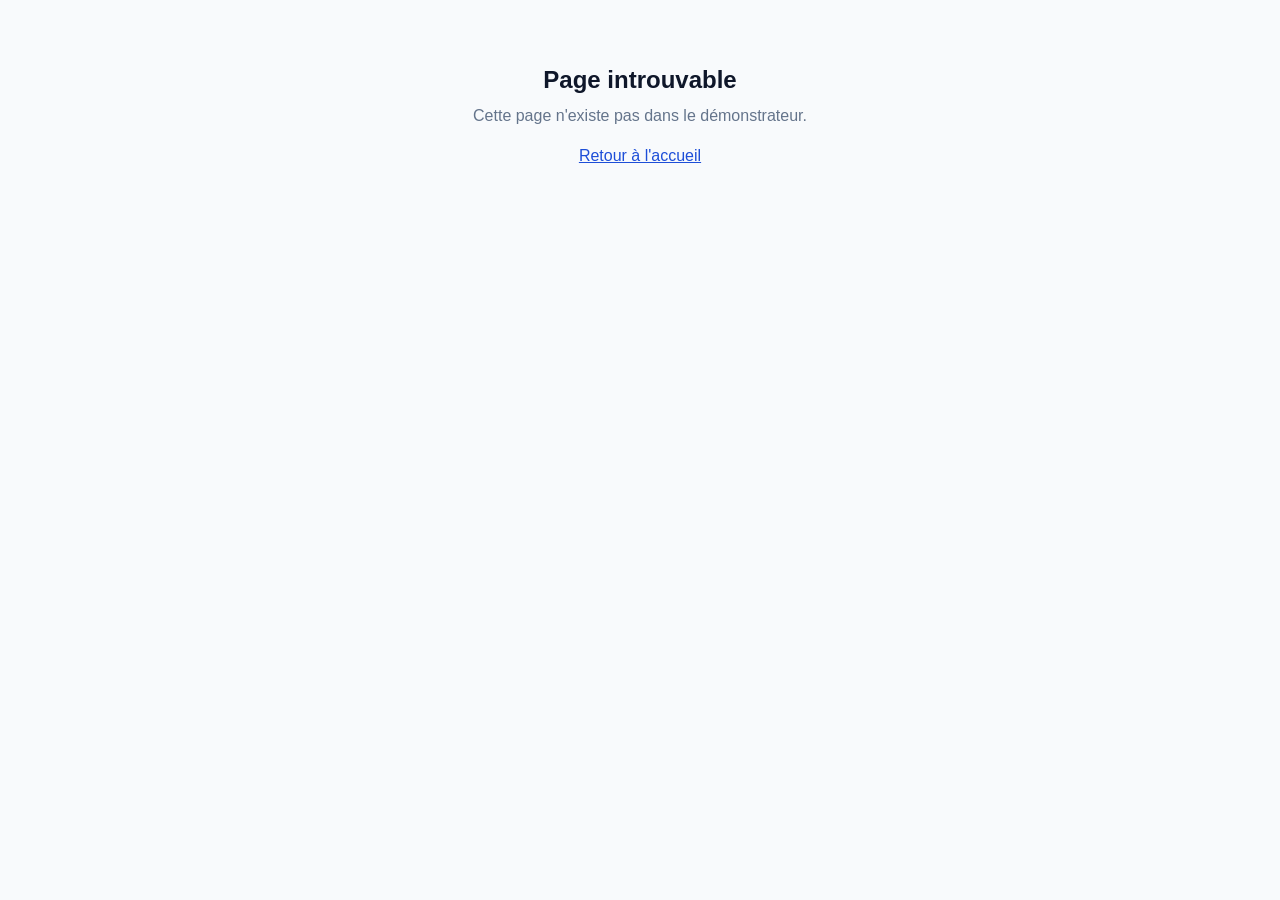
==== commit 5be595ed: "deploy: démonstrateur e5d4bf1" ====
--- a/404/index.html
+++ b/404/index.html
@@ -1 +1 @@
-<!DOCTYPE html><html lang="fr-CH"><head><meta charSet="utf-8"/><meta name="viewport" content="width=device-width, initial-scale=1"/><link rel="stylesheet" href="/propulsio-demo/_next/static/chunks/36algj4gby494.css" data-precedence="next"/><link rel="preload" as="script" fetchPriority="low" href="/propulsio-demo/_next/static/chunks/1cq1qj4xeth47.js"/><script src="/propulsio-demo/_next/static/chunks/0_6jkbpk-fw45.js" async=""></script><script src="/propulsio-demo/_next/static/chunks/2whwbpfir5llt.js" async=""></script><script src="/propulsio-demo/_next/static/chunks/1_fw_nd-l_4tn.js" async=""></script><script src="/propulsio-demo/_next/static/chunks/turbopack-21j8u_jqy2fpj.js" async=""></script><script src="/propulsio-demo/_next/static/chunks/3727-02i72m06.js" async=""></script><script src="/propulsio-demo/_next/static/chunks/2d64q6y510tt-.js" async=""></script><meta name="robots" content="noindex"/><meta name="theme-color" content="#0B192C"/><title>PROPULSIO — Démonstrateur V0.1</title><meta name="description" content="Démonstrateur de la plateforme de régie immobilière PROPULSIO : cockpit gérant, Pulse Hub, Pulse Home et Pulse Pro, avec des données entièrement fictives."/><link rel="manifest" href="/propulsio-demo/manifest.webmanifest"/><meta name="robots" content="noindex, nofollow"/><link rel="icon" href="/propulsio-demo/icon.svg"/><script src="/propulsio-demo/_next/static/chunks/0cz1d0mv5g_q7.js" noModule=""></script></head><body><div hidden=""><!--$--><!--/$--></div><main class="mx-auto max-w-xl px-4 py-16 text-center"><h1 class="text-2xl font-semibold">Page introuvable</h1><p class="mt-2 text-ink-muted">Cette page n&#x27;existe pas dans le démonstrateur.</p><a class="mt-4 inline-block text-royal underline" href="/propulsio-demo/">Retour à l&#x27;accueil</a></main><!--$--><!--/$--><script id="_R_">(globalThis["TURBOPACK"] || (globalThis["TURBOPACK"] = [])).push({"otherChunks":["static/chunks/1cq1qj4xeth47.js","static/chunks/0_6jkbpk-fw45.js","static/chunks/2whwbpfir5llt.js","static/chunks/1_fw_nd-l_4tn.js"],"runtimeModuleIds":[95637]});</script><script src="/propulsio-demo/_next/static/chunks/1cq1qj4xeth47.js" async=""></script><script>(self.__next_f=self.__next_f||[]).push([0])</script><script>self.__next_f.push([1,"1:\"$Sreact.fragment\"\n2:\"/propulsio-demo/_next/static/chunks/3727-02i72m06.js\"\n3:I[42194,[\"$2\"],\"default\"]\n4:I[5817,[\"$2\"],\"default\"]\n5:\"/propulsio-demo/_next/static/chunks/2d64q6y510tt-.js\"\n6:I[8505,[\"$2\",\"$5\"],\"\"]\na:I[13693,[\"$2\"],\"OutletBoundary\"]\nb:\"$Sreact.suspense\"\nd:\"ViewportBoundary\"\ne:I[13693,[\"$2\"],\"$d\"]\n10:\"MetadataBoundary\"\n11:I[13693,[\"$2\"],\"$10\"]\n13:I[35733,[\"$2\"],\"default\",1]\n:HL[\"/propulsio-demo/_next/static/chunks/36algj4gby494.css\",\"style\"]\n8:X\n9:[[\"children\",{\"s\":\"__PAGE__\",\"h\":512,\"d\":{\"r\":[\"$\",\"$1\",\"c\",{\"children\":[[\"$\",\"main\",null,{\"className\":\"mx-auto max-w-xl px-4 py-16 text-center\",\"children\":[[\"$\",\"h1\",null,{\"className\":\"text-2xl font-semibold\",\"children\":\"Page introuvable\"}],[\"$\",\"p\",null,{\"className\":\"mt-2 text-ink-muted\",\"children\":\"Cette page n'existe pas dans le démonstrateur.\"}],[\"$\",\"$L6\",null,{\"href\":\"/\",\"className\":\"mt-4 inline-block text-royal underline\",\"children\":\"Retour à l'accueil\"}]]}],[[\"$\",\"script\",\"script-0\",{\"src\":\"/propulsio-demo/_next/static/chunks/2d64q6y510tt-.js\",\"async\":true,\"nonce\":\"$undefined\"}]],[\"$\",\"$La\",null,{\"children\":[\"$\",\"$b\",null,{\"name\":\"Next.MetadataOutlet\",\"children\":\"$@c\"}]}]]}],\"p\":false,\"v\":null}}]]\n7:[[\"children\",{\"s\":\"/_not-found\",\"h\":512,\"d\":{\"r\":[\"$\",\"$1\",\"c\",{\"children\":[null,[\"$\",\"$L3\",null,{\"parallelRouterKey\":\"children\",\"error\":\"$undefined\",\"errorStyles\":\"$undefined\",\"errorScripts\":\"$undefined\",\"template\":[\"$\",\"$L4\",null,{}],\"templateStyles\":\"$undefined\",\"templateScripts\":\"$undefined\",\"notFound\":\"$undefined\",\"forbidden\":\"$undefined\",\"unauthorized\":\"$undefined\"}]]}],\"p\":false,\"v\":\"$8\"},\"c\":\"$Q9\"}]]\n"])</script><script>self.__next_f.push([1,"0:{\"P\":null,\"c\":[\"\",\"_not-found\",\"\"],\"q\":\"\",\"i\":false,\"t\":{\"t\":{\"s\":\"\",\"h\":528,\"d\":{\"r\":[\"$\",\"$1\",\"c\",{\"children\":[[[\"$\",\"link\",\"0\",{\"rel\":\"stylesheet\",\"href\":\"/propulsio-demo/_next/static/chunks/36algj4gby494.css\",\"precedence\":\"next\",\"crossOrigin\":\"$undefined\",\"nonce\":\"$undefined\"}],[\"$\",\"script\",\"script-0\",{\"src\":\"/propulsio-demo/_next/static/chunks/3727-02i72m06.js\",\"async\":true,\"nonce\":\"$undefined\"}]],[\"$\",\"html\",null,{\"lang\":\"fr-CH\",\"children\":[\"$\",\"body\",null,{\"children\":[\"$\",\"$L3\",null,{\"parallelRouterKey\":\"children\",\"error\":\"$undefined\",\"errorStyles\":\"$undefined\",\"errorScripts\":\"$undefined\",\"template\":[\"$\",\"$L4\",null,{}],\"templateStyles\":\"$undefined\",\"templateScripts\":\"$undefined\",\"notFound\":[[\"$\",\"main\",null,{\"className\":\"mx-auto max-w-xl px-4 py-16 text-center\",\"children\":[[\"$\",\"h1\",null,{\"className\":\"text-2xl font-semibold\",\"children\":\"Page introuvable\"}],[\"$\",\"p\",null,{\"className\":\"mt-2 text-ink-muted\",\"children\":\"Cette page n'existe pas dans le démonstrateur.\"}],[\"$\",\"$L6\",null,{\"href\":\"/\",\"className\":\"mt-4 inline-block text-royal underline\",\"children\":\"Retour à l'accueil\"}]]}],[]],\"forbidden\":\"$undefined\",\"unauthorized\":\"$undefined\"}]}]}]]}],\"p\":false,\"v\":null},\"c\":\"$Q7\"},\"h\":{\"r\":[\"$\",\"$1\",\"h\",{\"children\":[[\"$\",\"meta\",null,{\"name\":\"robots\",\"content\":\"noindex\"}],[\"$\",\"$Le\",null,{\"children\":\"$Lf\"}],[\"$\",\"$L11\",null,{\"children\":[[\"$\",\"div\",null,{\"hidden\":true,\"children\":[\"$\",\"$b\",null,{\"name\":\"Next.Metadata\",\"children\":\"$L12\"}]}],null]}],null]}],\"p\":false,\"v\":null}},\"m\":\"$undefined\",\"G\":[\"$13\",[[\"$\",\"link\",\"0\",{\"rel\":\"stylesheet\",\"href\":\"/propulsio-demo/_next/static/chunks/36algj4gby494.css\",\"precedence\":\"next\",\"crossOrigin\":\"$undefined\",\"nonce\":\"$undefined\"}]]],\"S\":true,\"r\":\"$undefined\",\"s\":\"$undefined\",\"a\":\"$undefined\",\"l\":\"$undefined\",\"p\":\"$undefined\",\"d\":\"$undefined\",\"b\":\"q2_ZeS7SvRc04AKlftubl\"}\n"])</script><script>self.__next_f.push([1,"8:C\nf:[[\"$\",\"meta\",\"0\",{\"charSet\":\"utf-8\"}],[\"$\",\"meta\",\"1\",{\"name\":\"viewport\",\"content\":\"width=device-width, initial-scale=1\"}],[\"$\",\"meta\",\"2\",{\"name\":\"theme-color\",\"content\":\"#0B192C\"}]]\n"])</script><script>self.__next_f.push([1,"14:I[14017,[\"$2\"],\"IconMark\"]\nc:null\n12:[[\"$\",\"title\",\"0\",{\"children\":\"PROPULSIO — Démonstrateur V0.1\"}],[\"$\",\"meta\",\"1\",{\"name\":\"description\",\"content\":\"Démonstrateur de la plateforme de régie immobilière PROPULSIO : cockpit gérant, Pulse Hub, Pulse Home et Pulse Pro, avec des données entièrement fictives.\"}],[\"$\",\"link\",\"2\",{\"rel\":\"manifest\",\"href\":\"/propulsio-demo/manifest.webmanifest\",\"crossOrigin\":\"$undefined\"}],[\"$\",\"meta\",\"3\",{\"name\":\"robots\",\"content\":\"noindex, nofollow\"}],[\"$\",\"link\",\"4\",{\"rel\":\"icon\",\"href\":\"/propulsio-demo/icon.svg\"}],[\"$\",\"$L14\",\"5\",{}]]\n"])</script></body></html>+<!DOCTYPE html><html lang="fr-CH"><head><meta charSet="utf-8"/><meta name="viewport" content="width=device-width, initial-scale=1"/><link rel="stylesheet" href="/_next/static/chunks/36algj4gby494.css" data-precedence="next"/><link rel="preload" as="script" fetchPriority="low" href="/_next/static/chunks/1cq1qj4xeth47.js"/><script src="/_next/static/chunks/0_6jkbpk-fw45.js" async=""></script><script src="/_next/static/chunks/2whwbpfir5llt.js" async=""></script><script src="/_next/static/chunks/2mz5ivwfuxly3.js" async=""></script><script src="/_next/static/chunks/turbopack-3-ry682tkyiqk.js" async=""></script><script src="/_next/static/chunks/3727-02i72m06.js" async=""></script><script src="/_next/static/chunks/2d64q6y510tt-.js" async=""></script><meta name="robots" content="noindex"/><meta name="theme-color" content="#0B192C"/><title>PROPULSIO — Démonstrateur V0.1</title><meta name="description" content="Démonstrateur de la plateforme de régie immobilière PROPULSIO : cockpit gérant, Pulse Hub, Pulse Home et Pulse Pro, avec des données entièrement fictives."/><link rel="manifest" href="/manifest.webmanifest"/><meta name="robots" content="noindex, nofollow"/><link rel="icon" href="/icon.svg"/><script src="/_next/static/chunks/0cz1d0mv5g_q7.js" noModule=""></script></head><body><div hidden=""><!--$--><!--/$--></div><main class="mx-auto max-w-xl px-4 py-16 text-center"><h1 class="text-2xl font-semibold">Page introuvable</h1><p class="mt-2 text-ink-muted">Cette page n&#x27;existe pas dans le démonstrateur.</p><a class="mt-4 inline-block text-royal underline" href="/">Retour à l&#x27;accueil</a></main><!--$--><!--/$--><script id="_R_">(globalThis["TURBOPACK"] || (globalThis["TURBOPACK"] = [])).push({"otherChunks":["static/chunks/1cq1qj4xeth47.js","static/chunks/0_6jkbpk-fw45.js","static/chunks/2whwbpfir5llt.js","static/chunks/2mz5ivwfuxly3.js"],"runtimeModuleIds":[95637]});</script><script src="/_next/static/chunks/1cq1qj4xeth47.js" async=""></script><script>(self.__next_f=self.__next_f||[]).push([0])</script><script>self.__next_f.push([1,"1:\"$Sreact.fragment\"\n2:\"/_next/static/chunks/3727-02i72m06.js\"\n3:I[42194,[\"$2\"],\"default\"]\n4:I[5817,[\"$2\"],\"default\"]\n5:\"/_next/static/chunks/2d64q6y510tt-.js\"\n6:I[8505,[\"$2\",\"$5\"],\"\"]\na:I[13693,[\"$2\"],\"OutletBoundary\"]\nb:\"$Sreact.suspense\"\nd:\"ViewportBoundary\"\ne:I[13693,[\"$2\"],\"$d\"]\n10:\"MetadataBoundary\"\n11:I[13693,[\"$2\"],\"$10\"]\n13:I[35733,[\"$2\"],\"default\",1]\n:HL[\"/_next/static/chunks/36algj4gby494.css\",\"style\"]\n8:X\n9:[[\"children\",{\"s\":\"__PAGE__\",\"h\":512,\"d\":{\"r\":[\"$\",\"$1\",\"c\",{\"children\":[[\"$\",\"main\",null,{\"className\":\"mx-auto max-w-xl px-4 py-16 text-center\",\"children\":[[\"$\",\"h1\",null,{\"className\":\"text-2xl font-semibold\",\"children\":\"Page introuvable\"}],[\"$\",\"p\",null,{\"className\":\"mt-2 text-ink-muted\",\"children\":\"Cette page n'existe pas dans le démonstrateur.\"}],[\"$\",\"$L6\",null,{\"href\":\"/\",\"className\":\"mt-4 inline-block text-royal underline\",\"children\":\"Retour à l'accueil\"}]]}],[[\"$\",\"script\",\"script-0\",{\"src\":\"/_next/static/chunks/2d64q6y510tt-.js\",\"async\":true,\"nonce\":\"$undefined\"}]],[\"$\",\"$La\",null,{\"children\":[\"$\",\"$b\",null,{\"name\":\"Next.MetadataOutlet\",\"children\":\"$@c\"}]}]]}],\"p\":false,\"v\":null}}]]\n7:[[\"children\",{\"s\":\"/_not-found\",\"h\":512,\"d\":{\"r\":[\"$\",\"$1\",\"c\",{\"children\":[null,[\"$\",\"$L3\",null,{\"parallelRouterKey\":\"children\",\"error\":\"$undefined\",\"errorStyles\":\"$undefined\",\"errorScripts\":\"$undefined\",\"template\":[\"$\",\"$L4\",null,{}],\"templateStyles\":\"$undefined\",\"templateScripts\":\"$undefined\",\"notFound\":\"$undefined\",\"forbidden\":\"$undefined\",\"unauthorized\":\"$undefined\"}]]}],\"p\":false,\"v\":\"$8\"},\"c\":\"$Q9\"}]]\n"])</script><script>self.__next_f.push([1,"0:{\"P\":null,\"c\":[\"\",\"_not-found\",\"\"],\"q\":\"\",\"i\":false,\"t\":{\"t\":{\"s\":\"\",\"h\":528,\"d\":{\"r\":[\"$\",\"$1\",\"c\",{\"children\":[[[\"$\",\"link\",\"0\",{\"rel\":\"stylesheet\",\"href\":\"/_next/static/chunks/36algj4gby494.css\",\"precedence\":\"next\",\"crossOrigin\":\"$undefined\",\"nonce\":\"$undefined\"}],[\"$\",\"script\",\"script-0\",{\"src\":\"/_next/static/chunks/3727-02i72m06.js\",\"async\":true,\"nonce\":\"$undefined\"}]],[\"$\",\"html\",null,{\"lang\":\"fr-CH\",\"children\":[\"$\",\"body\",null,{\"children\":[\"$\",\"$L3\",null,{\"parallelRouterKey\":\"children\",\"error\":\"$undefined\",\"errorStyles\":\"$undefined\",\"errorScripts\":\"$undefined\",\"template\":[\"$\",\"$L4\",null,{}],\"templateStyles\":\"$undefined\",\"templateScripts\":\"$undefined\",\"notFound\":[[\"$\",\"main\",null,{\"className\":\"mx-auto max-w-xl px-4 py-16 text-center\",\"children\":[[\"$\",\"h1\",null,{\"className\":\"text-2xl font-semibold\",\"children\":\"Page introuvable\"}],[\"$\",\"p\",null,{\"className\":\"mt-2 text-ink-muted\",\"children\":\"Cette page n'existe pas dans le démonstrateur.\"}],[\"$\",\"$L6\",null,{\"href\":\"/\",\"className\":\"mt-4 inline-block text-royal underline\",\"children\":\"Retour à l'accueil\"}]]}],[]],\"forbidden\":\"$undefined\",\"unauthorized\":\"$undefined\"}]}]}]]}],\"p\":false,\"v\":null},\"c\":\"$Q7\"},\"h\":{\"r\":[\"$\",\"$1\",\"h\",{\"children\":[[\"$\",\"meta\",null,{\"name\":\"robots\",\"content\":\"noindex\"}],[\"$\",\"$Le\",null,{\"children\":\"$Lf\"}],[\"$\",\"$L11\",null,{\"children\":[[\"$\",\"div\",null,{\"hidden\":true,\"children\":[\"$\",\"$b\",null,{\"name\":\"Next.Metadata\",\"children\":\"$L12\"}]}],null]}],null]}],\"p\":false,\"v\":null}},\"m\":\"$undefined\",\"G\":[\"$13\",[[\"$\",\"link\",\"0\",{\"rel\":\"stylesheet\",\"href\":\"/_next/static/chunks/36algj4gby494.css\",\"precedence\":\"next\",\"crossOrigin\":\"$undefined\",\"nonce\":\"$undefined\"}]]],\"S\":true,\"r\":\"$undefined\",\"s\":\"$undefined\",\"a\":\"$undefined\",\"l\":\"$undefined\",\"p\":\"$undefined\",\"d\":\"$undefined\",\"b\":\"1mF3ve21TYyxwGDfpQzSQ\"}\n"])</script><script>self.__next_f.push([1,"8:C\nf:[[\"$\",\"meta\",\"0\",{\"charSet\":\"utf-8\"}],[\"$\",\"meta\",\"1\",{\"name\":\"viewport\",\"content\":\"width=device-width, initial-scale=1\"}],[\"$\",\"meta\",\"2\",{\"name\":\"theme-color\",\"content\":\"#0B192C\"}]]\n"])</script><script>self.__next_f.push([1,"14:I[14017,[\"$2\"],\"IconMark\"]\nc:null\n12:[[\"$\",\"title\",\"0\",{\"children\":\"PROPULSIO — Démonstrateur V0.1\"}],[\"$\",\"meta\",\"1\",{\"name\":\"description\",\"content\":\"Démonstrateur de la plateforme de régie immobilière PROPULSIO : cockpit gérant, Pulse Hub, Pulse Home et Pulse Pro, avec des données entièrement fictives.\"}],[\"$\",\"link\",\"2\",{\"rel\":\"manifest\",\"href\":\"/manifest.webmanifest\",\"crossOrigin\":\"$undefined\"}],[\"$\",\"meta\",\"3\",{\"name\":\"robots\",\"content\":\"noindex, nofollow\"}],[\"$\",\"link\",\"4\",{\"rel\":\"icon\",\"href\":\"/icon.svg\"}],[\"$\",\"$L14\",\"5\",{}]]\n"])</script></body></html>
--- a/_next/static/chunks/36algj4gby494.css
+++ b/_next/static/chunks/36algj4gby494.css
@@ -0,0 +1 @@
+@layer properties{@supports (((-webkit-hyphens:none)) and (not (margin-trim:inline))) or ((-moz-orient:inline) and (not (color:rgb(from red r g b)))){*,:before,:after,::backdrop{--tw-rotate-x:initial;--tw-rotate-y:initial;--tw-rotate-z:initial;--tw-skew-x:initial;--tw-skew-y:initial;--tw-space-y-reverse:0;--tw-divide-y-reverse:0;--tw-border-style:solid;--tw-leading:initial;--tw-font-weight:initial;--tw-tracking:initial;--tw-ordinal:initial;--tw-slashed-zero:initial;--tw-numeric-figure:initial;--tw-numeric-spacing:initial;--tw-numeric-fraction:initial;--tw-shadow:0 0 #0000;--tw-shadow-color:initial;--tw-shadow-alpha:100%;--tw-inset-shadow:0 0 #0000;--tw-inset-shadow-color:initial;--tw-inset-shadow-alpha:100%;--tw-ring-color:initial;--tw-ring-shadow:0 0 #0000;--tw-inset-ring-color:initial;--tw-inset-ring-shadow:0 0 #0000;--tw-ring-inset:initial;--tw-ring-offset-width:0px;--tw-ring-offset-color:#fff;--tw-ring-offset-shadow:0 0 #0000;--tw-outline-style:solid}}}@layer theme{:root,:host{--color-white:#fff;--spacing:.25rem;--container-xs:20rem;--container-xl:36rem;--container-2xl:42rem;--container-3xl:48rem;--container-6xl:72rem;--text-xs:.75rem;--text-xs--line-height:calc(1 / .75);--text-sm:.875rem;--text-sm--line-height:calc(1.25 / .875);--text-base:1rem;--text-base--line-height:calc(1.5 / 1);--text-lg:1.125rem;--text-lg--line-height:calc(1.75 / 1.125);--text-xl:1.25rem;--text-xl--line-height:calc(1.75 / 1.25);--text-2xl:1.5rem;--text-2xl--line-height:calc(2 / 1.5);--text-3xl:1.875rem;--text-3xl--line-height:calc(2.25 / 1.875);--text-4xl:2.25rem;--text-4xl--line-height:calc(2.5 / 2.25);--font-weight-medium:500;--font-weight-semibold:600;--tracking-wide:.025em;--leading-tight:1.25;--radius-md:.375rem;--radius-lg:.5rem;--default-transition-duration:.15s;--default-transition-timing-function:cubic-bezier(.4, 0, .2, 1);--default-font-family:"Helvetica Neue", "Inter", Helvetica, Arial, sans-serif;--default-mono-font-family:"JetBrains Mono", Menlo, monospace}}@layer base{*,:after,:before,::backdrop{box-sizing:border-box;border:0 solid;margin:0;padding:0}::file-selector-button{box-sizing:border-box;border:0 solid;margin:0;padding:0}html,:host{-webkit-text-size-adjust:100%;tab-size:4;line-height:1.5;font-family:var(--default-font-family,-apple-system, BlinkMacSystemFont, "Segoe UI", Roboto, "Helvetica Neue", "Noto Sans", Arial, sans-serif, "Apple Color Emoji", "Segoe UI Emoji", "Segoe UI Symbol", "Noto Color Emoji");font-feature-settings:var(--default-font-feature-settings,normal);font-variation-settings:var(--default-font-variation-settings,normal);-webkit-tap-highlight-color:transparent}hr{height:0;color:inherit;border-top-width:1px}abbr:where([title]){-webkit-text-decoration:underline dotted;text-decoration:underline dotted}h1,h2,h3,h4,h5,h6{font-size:inherit;font-weight:inherit}a{color:inherit;-webkit-text-decoration:inherit;-webkit-text-decoration:inherit;-webkit-text-decoration:inherit;-webkit-text-decoration:inherit;text-decoration:inherit}b,strong{font-weight:bolder}code,kbd,samp,pre{font-family:var(--default-mono-font-family,ui-monospace, SFMono-Regular, Menlo, Monaco, Consolas, "Liberation Mono", "Courier New", monospace);font-feature-settings:var(--default-mono-font-feature-settings,normal);font-variation-settings:var(--default-mono-font-variation-settings,normal);font-size:1em}small{font-size:80%}sub,sup{vertical-align:baseline;font-size:75%;line-height:0;position:relative}sub{bottom:-.25em}sup{top:-.5em}table{text-indent:0;border-color:inherit;border-collapse:collapse}:-moz-focusring:where(:not(iframe)){outline:auto}progress{vertical-align:baseline}summary{display:list-item}ol,ul,menu{list-style:none}img,svg,video,canvas,audio,iframe,embed,object{vertical-align:middle;display:block}img,video{max-width:100%;height:auto}button,input,select,optgroup,textarea{font:inherit;font-feature-settings:inherit;font-variation-settings:inherit;letter-spacing:inherit;color:inherit;opacity:1;background-color:#0000;border-radius:0}::file-selector-button{font:inherit;font-feature-settings:inherit;font-variation-settings:inherit;letter-spacing:inherit;color:inherit;opacity:1;background-color:#0000;border-radius:0}:where(select:is([multiple],[size])) optgroup{font-weight:bolder}:where(select:is([multiple],[size])) optgroup option{padding-inline-start:20px}::file-selector-button{margin-inline-end:4px}::placeholder{opacity:1}@supports (not ((-webkit-appearance:-apple-pay-button))) or (contain-intrinsic-size:1px){::placeholder{color:currentColor}@supports (color:color-mix(in lab, red, red)){::placeholder{color:color-mix(in oklab, currentcolor 50%, transparent)}}}textarea{resize:vertical}::-webkit-search-decoration{-webkit-appearance:none}::-webkit-date-and-time-value{min-height:1lh;text-align:inherit}::-webkit-datetime-edit{display:inline-flex}::-webkit-datetime-edit-fields-wrapper{padding:0}::-webkit-datetime-edit{padding-block:0}::-webkit-datetime-edit-year-field{padding-block:0}::-webkit-datetime-edit-month-field{padding-block:0}::-webkit-datetime-edit-day-field{padding-block:0}::-webkit-datetime-edit-hour-field{padding-block:0}::-webkit-datetime-edit-minute-field{padding-block:0}::-webkit-datetime-edit-second-field{padding-block:0}::-webkit-datetime-edit-millisecond-field{padding-block:0}::-webkit-datetime-edit-meridiem-field{padding-block:0}::-webkit-calendar-picker-indicator{line-height:1}:-moz-ui-invalid{box-shadow:none}button,input:where([type=button],[type=reset],[type=submit]){appearance:button}::file-selector-button{appearance:button}::-webkit-inner-spin-button{height:auto}::-webkit-outer-spin-button{height:auto}[hidden]:where(:not([hidden=until-found])){display:none!important}}@layer components;@layer utilities{.visible{visibility:visible}.sr-only{clip-path:inset(50%);white-space:nowrap;border-width:0;width:1px;height:1px;margin:-1px;padding:0;position:absolute;overflow:hidden}.mx-auto{margin-inline:auto}.-mt-2{margin-top:calc(var(--spacing) * -2)}.mt-0\.5{margin-top:calc(var(--spacing) * .5)}.mt-1{margin-top:var(--spacing)}.mt-1\.5{margin-top:calc(var(--spacing) * 1.5)}.mt-2{margin-top:calc(var(--spacing) * 2)}.mt-3{margin-top:calc(var(--spacing) * 3)}.mt-4{margin-top:calc(var(--spacing) * 4)}.mt-6{margin-top:calc(var(--spacing) * 6)}.mb-3{margin-bottom:calc(var(--spacing) * 3)}.ml-auto{margin-left:auto}.line-clamp-2{-webkit-line-clamp:2;-webkit-box-orient:vertical;display:-webkit-box;overflow:hidden}.block{display:block}.flex{display:flex}.grid{display:grid}.hidden{display:none}.inline-block{display:inline-block}.inline-flex{display:inline-flex}.size-2{width:calc(var(--spacing) * 2);height:calc(var(--spacing) * 2)}.size-3\.5{width:calc(var(--spacing) * 3.5);height:calc(var(--spacing) * 3.5)}.size-4{width:calc(var(--spacing) * 4);height:calc(var(--spacing) * 4)}.size-5{width:calc(var(--spacing) * 5);height:calc(var(--spacing) * 5)}.size-6{width:calc(var(--spacing) * 6);height:calc(var(--spacing) * 6)}.size-7{width:calc(var(--spacing) * 7);height:calc(var(--spacing) * 7)}.size-20{width:calc(var(--spacing) * 20);height:calc(var(--spacing) * 20)}.h-1\.5{height:calc(var(--spacing) * 1.5)}.h-2{height:calc(var(--spacing) * 2)}.h-6{height:calc(var(--spacing) * 6)}.h-7{height:calc(var(--spacing) * 7)}.h-8{height:calc(var(--spacing) * 8)}.h-9{height:calc(var(--spacing) * 9)}.h-10{height:calc(var(--spacing) * 10)}.h-12{height:calc(var(--spacing) * 12)}.h-full{height:100%}.min-h-dvh{min-height:100dvh}.w-36{width:calc(var(--spacing) * 36)}.w-auto{width:auto}.w-full{width:100%}.max-w-2xl{max-width:var(--container-2xl)}.max-w-3xl{max-width:var(--container-3xl)}.max-w-6xl{max-width:var(--container-6xl)}.max-w-xl{max-width:var(--container-xl)}.max-w-xs{max-width:var(--container-xs)}.min-w-0{min-width:0}.min-w-\[720px\]{min-width:720px}.min-w-\[760px\]{min-width:760px}.flex-1{flex:1}.shrink-0{flex-shrink:0}.transform{transform:var(--tw-rotate-x,) var(--tw-rotate-y,) var(--tw-rotate-z,) var(--tw-skew-x,) var(--tw-skew-y,)}.cursor-pointer{cursor:pointer}.list-decimal{list-style-type:decimal}.list-disc{list-style-type:disc}.grid-cols-2{grid-template-columns:repeat(2,minmax(0,1fr))}.flex-col{flex-direction:column}.flex-wrap{flex-wrap:wrap}.items-baseline{align-items:baseline}.items-center{align-items:center}.items-end{align-items:flex-end}.items-start{align-items:flex-start}.justify-between{justify-content:space-between}.justify-center{justify-content:center}.gap-1{gap:var(--spacing)}.gap-1\.5{gap:calc(var(--spacing) * 1.5)}.gap-2{gap:calc(var(--spacing) * 2)}.gap-3{gap:calc(var(--spacing) * 3)}.gap-4{gap:calc(var(--spacing) * 4)}.gap-5{gap:calc(var(--spacing) * 5)}:where(.space-y-0\.5>:not(:last-child)){--tw-space-y-reverse:0;margin-block-start:calc(calc(var(--spacing) * .5) * var(--tw-space-y-reverse));margin-block-end:calc(calc(var(--spacing) * .5) * calc(1 - var(--tw-space-y-reverse)))}:where(.space-y-1>:not(:last-child)){--tw-space-y-reverse:0;margin-block-start:calc(var(--spacing) * var(--tw-space-y-reverse));margin-block-end:calc(var(--spacing) * calc(1 - var(--tw-space-y-reverse)))}:where(.space-y-2>:not(:last-child)){--tw-space-y-reverse:0;margin-block-start:calc(calc(var(--spacing) * 2) * var(--tw-space-y-reverse));margin-block-end:calc(calc(var(--spacing) * 2) * calc(1 - var(--tw-space-y-reverse)))}:where(.space-y-3>:not(:last-child)){--tw-space-y-reverse:0;margin-block-start:calc(calc(var(--spacing) * 3) * var(--tw-space-y-reverse));margin-block-end:calc(calc(var(--spacing) * 3) * calc(1 - var(--tw-space-y-reverse)))}:where(.space-y-4>:not(:last-child)){--tw-space-y-reverse:0;margin-block-start:calc(calc(var(--spacing) * 4) * var(--tw-space-y-reverse));margin-block-end:calc(calc(var(--spacing) * 4) * calc(1 - var(--tw-space-y-reverse)))}:where(.space-y-5>:not(:last-child)){--tw-space-y-reverse:0;margin-block-start:calc(calc(var(--spacing) * 5) * var(--tw-space-y-reverse));margin-block-end:calc(calc(var(--spacing) * 5) * calc(1 - var(--tw-space-y-reverse)))}:where(.space-y-6>:not(:last-child)){--tw-space-y-reverse:0;margin-block-start:calc(calc(var(--spacing) * 6) * var(--tw-space-y-reverse));margin-block-end:calc(calc(var(--spacing) * 6) * calc(1 - var(--tw-space-y-reverse)))}:where(.space-y-10>:not(:last-child)){--tw-space-y-reverse:0;margin-block-start:calc(calc(var(--spacing) * 10) * var(--tw-space-y-reverse));margin-block-end:calc(calc(var(--spacing) * 10) * calc(1 - var(--tw-space-y-reverse)))}.gap-x-2{column-gap:calc(var(--spacing) * 2)}.gap-x-4{column-gap:calc(var(--spacing) * 4)}.gap-y-1{row-gap:var(--spacing)}.gap-y-2{row-gap:calc(var(--spacing) * 2)}:where(.divide-y>:not(:last-child)){--tw-divide-y-reverse:0;border-bottom-style:var(--tw-border-style);border-top-style:var(--tw-border-style);border-top-width:calc(1px * var(--tw-divide-y-reverse));border-bottom-width:calc(1px * calc(1 - var(--tw-divide-y-reverse)))}:where(.divide-line>:not(:last-child)){border-color:var(--border-subtle)}.truncate{text-overflow:ellipsis;white-space:nowrap;overflow:hidden}.overflow-hidden{overflow:hidden}.overflow-x-auto{overflow-x:auto}.rounded-full{border-radius:2147483647px}.rounded-lg{border-radius:var(--radius-lg)}.rounded-md{border-radius:var(--radius-md)}.border{border-style:var(--tw-border-style);border-width:1px}.border-t{border-top-style:var(--tw-border-style);border-top-width:1px}.border-b{border-bottom-style:var(--tw-border-style);border-bottom-width:1px}.border-b-2{border-bottom-style:var(--tw-border-style);border-bottom-width:2px}.border-dashed{--tw-border-style:dashed;border-style:dashed}.border-ai-border{border-color:var(--state-ai-border)}.border-critical-border{border-color:var(--state-critical-border)}.border-human-border{border-color:var(--state-human-border)}.border-inherit{border-color:inherit}.border-line{border-color:var(--border-subtle)}.border-line-dark{border-color:var(--border-dark)}.border-ok-border{border-color:var(--state-ok-border)}.border-pulse{border-color:var(--cyan-pulse)}.border-royal{border-color:var(--royal-blue)}.border-transparent{border-color:#0000}.bg-ai-bg{background-color:var(--state-ai-bg)}.bg-canvas{background-color:var(--bg-canvas)}.bg-critical-bg{background-color:var(--state-critical-bg)}.bg-critical-text{background-color:var(--state-critical-text)}.bg-cyan-dark{background-color:var(--cyan-dark)}.bg-human-bg{background-color:var(--state-human-bg)}.bg-ink-light{background-color:var(--text-muted-light)}.bg-muted{background-color:var(--bg-muted)}.bg-navy{background-color:var(--navy-primary)}.bg-navy-card{background-color:var(--navy-card)}.bg-navy-deep{background-color:var(--navy-deep)}.bg-ok-bg{background-color:var(--state-ok-bg)}.bg-pulse{background-color:var(--cyan-pulse)}.bg-royal{background-color:var(--royal-blue)}.bg-surface{background-color:var(--bg-surface)}.object-cover{object-fit:cover}.p-1{padding:var(--spacing)}.p-2{padding:calc(var(--spacing) * 2)}.p-3{padding:calc(var(--spacing) * 3)}.p-4{padding:calc(var(--spacing) * 4)}.p-5{padding:calc(var(--spacing) * 5)}.px-2{padding-inline:calc(var(--spacing) * 2)}.px-3{padding-inline:calc(var(--spacing) * 3)}.px-4{padding-inline:calc(var(--spacing) * 4)}.px-6{padding-inline:calc(var(--spacing) * 6)}.py-0\.5{padding-block:calc(var(--spacing) * .5)}.py-1{padding-block:var(--spacing)}.py-1\.5{padding-block:calc(var(--spacing) * 1.5)}.py-2{padding-block:calc(var(--spacing) * 2)}.py-3{padding-block:calc(var(--spacing) * 3)}.py-6{padding-block:calc(var(--spacing) * 6)}.py-10{padding-block:calc(var(--spacing) * 10)}.py-12{padding-block:calc(var(--spacing) * 12)}.py-16{padding-block:calc(var(--spacing) * 16)}.pt-0\.5{padding-top:calc(var(--spacing) * .5)}.pt-1{padding-top:var(--spacing)}.pt-3{padding-top:calc(var(--spacing) * 3)}.pb-2{padding-bottom:calc(var(--spacing) * 2)}.pl-5{padding-left:calc(var(--spacing) * 5)}.text-center{text-align:center}.text-left{text-align:left}.text-right{text-align:right}.align-top{vertical-align:top}.font-mono{font-family:JetBrains Mono,Menlo,monospace}.text-2xl{font-size:var(--text-2xl);line-height:var(--tw-leading,var(--text-2xl--line-height))}.text-3xl{font-size:var(--text-3xl);line-height:var(--tw-leading,var(--text-3xl--line-height))}.text-base{font-size:var(--text-base);line-height:var(--tw-leading,var(--text-base--line-height))}.text-lg{font-size:var(--text-lg);line-height:var(--tw-leading,var(--text-lg--line-height))}.text-sm{font-size:var(--text-sm);line-height:var(--tw-leading,var(--text-sm--line-height))}.text-xl{font-size:var(--text-xl);line-height:var(--tw-leading,var(--text-xl--line-height))}.text-xs{font-size:var(--text-xs);line-height:var(--tw-leading,var(--text-xs--line-height))}.text-\[11px\]{font-size:11px}.leading-8{--tw-leading:calc(var(--spacing) * 8);line-height:calc(var(--spacing) * 8)}.leading-tight{--tw-leading:var(--leading-tight);line-height:var(--leading-tight)}.font-medium{--tw-font-weight:var(--font-weight-medium);font-weight:var(--font-weight-medium)}.font-semibold{--tw-font-weight:var(--font-weight-semibold);font-weight:var(--font-weight-semibold)}.tracking-wide{--tw-tracking:var(--tracking-wide);letter-spacing:var(--tracking-wide)}.whitespace-nowrap{white-space:nowrap}.text-ai-text{color:var(--state-ai-text)}.text-critical-text{color:var(--state-critical-text)}.text-cyan-dark{color:var(--cyan-dark)}.text-cyan-light{color:var(--cyan-light)}.text-human-text{color:var(--state-human-text)}.text-ice{color:var(--ice-tint)}.text-ink{color:var(--text-primary)}.text-ink-2{color:var(--text-secondary)}.text-ink-light{color:var(--text-muted-light)}.text-ink-muted{color:var(--text-muted)}.text-ok-text{color:var(--state-ok-text)}.text-royal{color:var(--royal-blue)}.text-white{color:var(--color-white)}.uppercase{text-transform:uppercase}.tabular-nums{--tw-numeric-spacing:tabular-nums;font-variant-numeric:var(--tw-ordinal,) var(--tw-slashed-zero,) var(--tw-numeric-figure,) var(--tw-numeric-spacing,) var(--tw-numeric-fraction,)}.underline{text-decoration-line:underline}.underline-offset-2{text-underline-offset:2px}.shadow{--tw-shadow:0 1px 3px 0 var(--tw-shadow-color,#0000001a), 0 1px 2px -1px var(--tw-shadow-color,#0000001a);box-shadow:var(--tw-inset-shadow), var(--tw-inset-ring-shadow), var(--tw-ring-offset-shadow), var(--tw-ring-shadow), var(--tw-shadow)}.transition-colors{transition-property:color,background-color,border-color,outline-color,text-decoration-color,fill,stroke,--tw-gradient-from,--tw-gradient-via,--tw-gradient-to;transition-timing-function:var(--tw-ease,var(--default-transition-timing-function));transition-duration:var(--tw-duration,var(--default-transition-duration))}@media (hover:hover){.hover\:border-royal:hover{border-color:var(--royal-blue)}.hover\:bg-\[\#1e40af\]:hover{background-color:#1e40af}.hover\:bg-\[\#fee2e2\]:hover{background-color:#fee2e2}.hover\:bg-ai-bg:hover{background-color:var(--state-ai-bg)}.hover\:bg-muted:hover{background-color:var(--bg-muted)}.hover\:bg-navy-card:hover{background-color:var(--navy-card)}.hover\:bg-ok-bg:hover{background-color:var(--state-ok-bg)}.hover\:text-ink:hover{color:var(--text-primary)}.hover\:text-white:hover{color:var(--color-white)}.hover\:underline:hover{text-decoration-line:underline}}.focus-visible\:outline-2:focus-visible{outline-style:var(--tw-outline-style);outline-width:2px}.focus-visible\:outline-offset-2:focus-visible{outline-offset:2px}.focus-visible\:outline-critical-text:focus-visible{outline-color:var(--state-critical-text)}.focus-visible\:outline-pulse:focus-visible{outline-color:var(--cyan-pulse)}.focus-visible\:outline-royal:focus-visible{outline-color:var(--royal-blue)}.disabled\:cursor-not-allowed:disabled{cursor:not-allowed}.disabled\:opacity-50:disabled{opacity:.5}@media (min-width:40rem){.sm\:col-span-2{grid-column:span 2/span 2}.sm\:inline{display:inline}.sm\:grid-cols-2{grid-template-columns:repeat(2,minmax(0,1fr))}.sm\:grid-cols-3{grid-template-columns:repeat(3,minmax(0,1fr))}.sm\:grid-cols-\[10rem_1fr_auto\]{grid-template-columns:10rem 1fr auto}.sm\:gap-3{gap:calc(var(--spacing) * 3)}.sm\:py-16{padding-block:calc(var(--spacing) * 16)}.sm\:text-4xl{font-size:var(--text-4xl);line-height:var(--tw-leading,var(--text-4xl--line-height))}.sm\:text-xs{font-size:var(--text-xs);line-height:var(--tw-leading,var(--text-xs--line-height))}}@media (min-width:48rem){.md\:grid-cols-3{grid-template-columns:repeat(3,minmax(0,1fr))}}@media (min-width:64rem){.lg\:grid-cols-2{grid-template-columns:repeat(2,minmax(0,1fr))}.lg\:grid-cols-4{grid-template-columns:repeat(4,minmax(0,1fr))}.lg\:grid-cols-5{grid-template-columns:repeat(5,minmax(0,1fr))}.lg\:grid-cols-\[minmax\(0\,2fr\)_minmax\(0\,3fr\)\]{grid-template-columns:minmax(0,2fr) minmax(0,3fr)}.lg\:grid-cols-\[minmax\(0\,3fr\)_minmax\(0\,2fr\)\]{grid-template-columns:minmax(0,3fr) minmax(0,2fr)}}}:root{--bg-canvas:#f8fafc;--bg-surface:#fff;--bg-muted:#f1f5f9;--border-subtle:#cbd5e1;--navy-deep:#060d1a;--navy-primary:#0b192c;--navy-card:#102542;--border-dark:#1e3a5f;--royal-blue:#1d4ed8;--cyan-dark:#0284c7;--cyan-pulse:#38bdf8;--cyan-light:#7dd3fc;--ice-tint:#e0f2fe;--text-primary:#0f172a;--text-secondary:#1e293b;--text-muted:#64748b;--text-muted-light:#94a3b8;--state-ok-text:#0284c7;--state-ok-bg:#e0f2fe;--state-ok-border:#7dd3fc;--state-ai-text:#1d4ed8;--state-ai-bg:#eff6ff;--state-ai-border:#93c5fd;--state-human-text:#0b192c;--state-human-bg:#e2e8f0;--state-human-border:#64748b;--state-critical-text:#991b1b;--state-critical-bg:#fef2f2;--state-critical-border:#fca5a5}html{background:var(--bg-canvas);color:var(--text-primary);-webkit-font-smoothing:antialiased;font-family:Helvetica Neue,Inter,Helvetica,Arial,sans-serif}body{background:var(--bg-canvas);min-height:100dvh}:focus-visible{outline:2px solid var(--royal-blue);outline-offset:2px}.tabular-nums{font-variant-numeric:tabular-nums}@property --tw-rotate-x{syntax:"*";inherits:false}@property --tw-rotate-y{syntax:"*";inherits:false}@property --tw-rotate-z{syntax:"*";inherits:false}@property --tw-skew-x{syntax:"*";inherits:false}@property --tw-skew-y{syntax:"*";inherits:false}@property --tw-space-y-reverse{syntax:"*";inherits:false;initial-value:0}@property --tw-divide-y-reverse{syntax:"*";inherits:false;initial-value:0}@property --tw-border-style{syntax:"*";inherits:false;initial-value:solid}@property --tw-leading{syntax:"*";inherits:false}@property --tw-font-weight{syntax:"*";inherits:false}@property --tw-tracking{syntax:"*";inherits:false}@property --tw-ordinal{syntax:"*";inherits:false}@property --tw-slashed-zero{syntax:"*";inherits:false}@property --tw-numeric-figure{syntax:"*";inherits:false}@property --tw-numeric-spacing{syntax:"*";inherits:false}@property --tw-numeric-fraction{syntax:"*";inherits:false}@property --tw-shadow{syntax:"*";inherits:false;initial-value:0 0 #0000}@property --tw-shadow-color{syntax:"*";inherits:false}@property --tw-shadow-alpha{syntax:"<percentage>";inherits:false;initial-value:100%}@property --tw-inset-shadow{syntax:"*";inherits:false;initial-value:0 0 #0000}@property --tw-inset-shadow-color{syntax:"*";inherits:false}@property --tw-inset-shadow-alpha{syntax:"<percentage>";inherits:false;initial-value:100%}@property --tw-ring-color{syntax:"*";inherits:false}@property --tw-ring-shadow{syntax:"*";inherits:false;initial-value:0 0 #0000}@property --tw-inset-ring-color{syntax:"*";inherits:false}@property --tw-inset-ring-shadow{syntax:"*";inherits:false;initial-value:0 0 #0000}@property --tw-ring-inset{syntax:"*";inherits:false}@property --tw-ring-offset-width{syntax:"<length>";inherits:false;initial-value:0}@property --tw-ring-offset-color{syntax:"*";inherits:false;initial-value:#fff}@property --tw-ring-offset-shadow{syntax:"*";inherits:false;initial-value:0 0 #0000}@property --tw-outline-style{syntax:"*";inherits:false;initial-value:solid}
